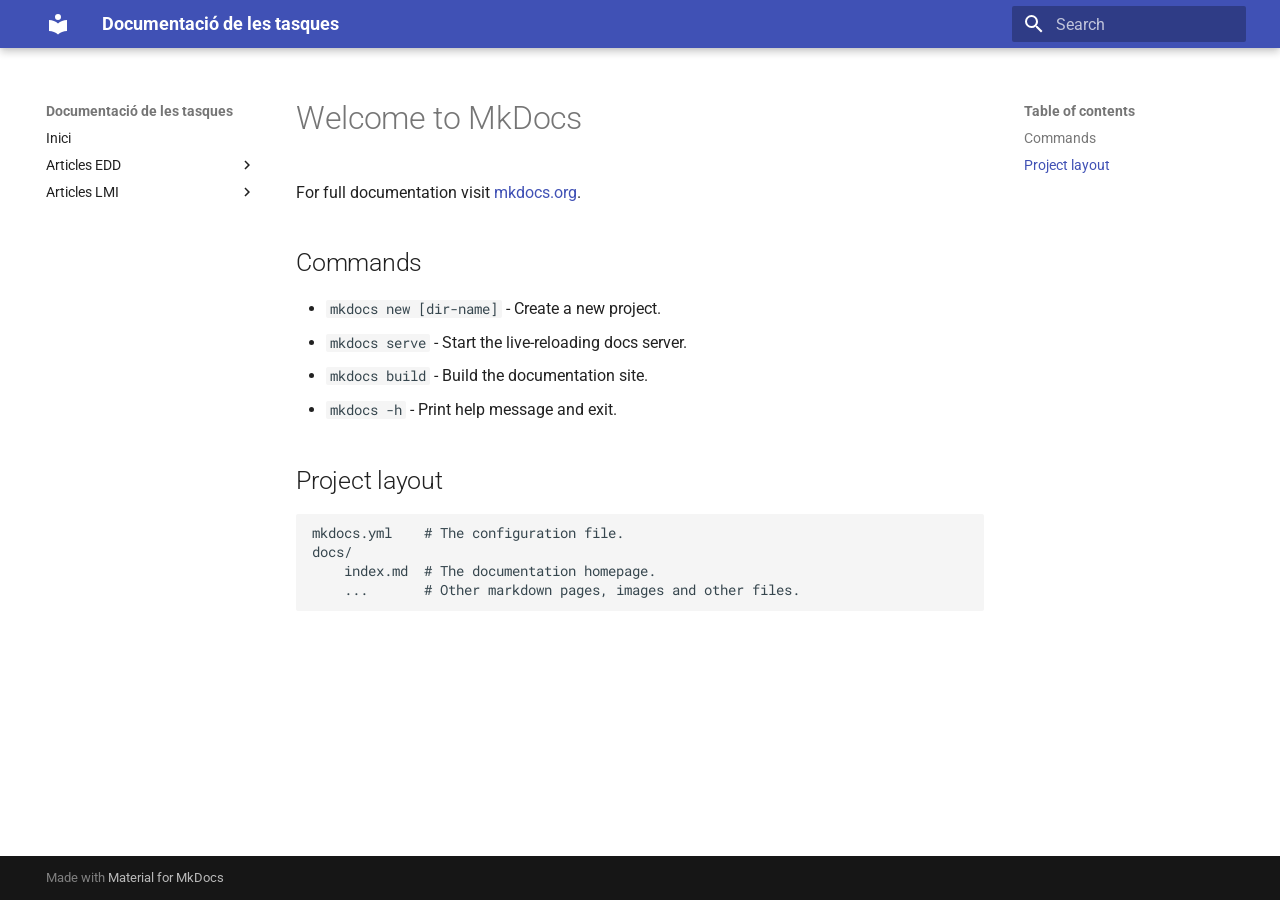
==== edd/docs/index.html @ 0d6d077b "Deployed e03efd2 with MkDocs version: 1.6.1" ====
<!doctype html>
<html lang="en" class="no-js">
  <head>
    
      <meta charset="utf-8">
      <meta name="viewport" content="width=device-width,initial-scale=1">
      
      
      
      
      
      
        
      
      
      <link rel="icon" href="../../assets/images/favicon.png">
      <meta name="generator" content="mkdocs-1.6.1, mkdocs-material-9.7.0">
    
    
      
        <title>Welcome to MkDocs - Documentació de les tasques</title>
      
    
    
      <link rel="stylesheet" href="../../assets/stylesheets/main.618322db.min.css">
      
      


    
    
      
    
    
      
        
        
        <link rel="preconnect" href="https://fonts.gstatic.com" crossorigin>
        <link rel="stylesheet" href="https://fonts.googleapis.com/css?family=Roboto:300,300i,400,400i,700,700i%7CRoboto+Mono:400,400i,700,700i&display=fallback">
        <style>:root{--md-text-font:"Roboto";--md-code-font:"Roboto Mono"}</style>
      
    
    
      <link rel="stylesheet" href="../../overrides/extra.css">
    
    <script>__md_scope=new URL("../..",location),__md_hash=e=>[...e].reduce(((e,_)=>(e<<5)-e+_.charCodeAt(0)),0),__md_get=(e,_=localStorage,t=__md_scope)=>JSON.parse(_.getItem(t.pathname+"."+e)),__md_set=(e,_,t=localStorage,a=__md_scope)=>{try{t.setItem(a.pathname+"."+e,JSON.stringify(_))}catch(e){}}</script>
    
      

    
    
  </head>
  
  
    <body dir="ltr">
  
    
    <input class="md-toggle" data-md-toggle="drawer" type="checkbox" id="__drawer" autocomplete="off">
    <input class="md-toggle" data-md-toggle="search" type="checkbox" id="__search" autocomplete="off">
    <label class="md-overlay" for="__drawer"></label>
    <div data-md-component="skip">
      
        
        <a href="#welcome-to-mkdocs" class="md-skip">
          Skip to content
        </a>
      
    </div>
    <div data-md-component="announce">
      
    </div>
    
    
      

  

<header class="md-header md-header--shadow" data-md-component="header">
  <nav class="md-header__inner md-grid" aria-label="Header">
    <a href="../.." title="Documentació de les tasques" class="md-header__button md-logo" aria-label="Documentació de les tasques" data-md-component="logo">
      
  
  <svg xmlns="http://www.w3.org/2000/svg" viewBox="0 0 24 24"><path d="M12 8a3 3 0 0 0 3-3 3 3 0 0 0-3-3 3 3 0 0 0-3 3 3 3 0 0 0 3 3m0 3.54C9.64 9.35 6.5 8 3 8v11c3.5 0 6.64 1.35 9 3.54 2.36-2.19 5.5-3.54 9-3.54V8c-3.5 0-6.64 1.35-9 3.54"/></svg>

    </a>
    <label class="md-header__button md-icon" for="__drawer">
      
      <svg xmlns="http://www.w3.org/2000/svg" viewBox="0 0 24 24"><path d="M3 6h18v2H3zm0 5h18v2H3zm0 5h18v2H3z"/></svg>
    </label>
    <div class="md-header__title" data-md-component="header-title">
      <div class="md-header__ellipsis">
        <div class="md-header__topic">
          <span class="md-ellipsis">
            Documentació de les tasques
          </span>
        </div>
        <div class="md-header__topic" data-md-component="header-topic">
          <span class="md-ellipsis">
            
              Welcome to MkDocs
            
          </span>
        </div>
      </div>
    </div>
    
    
      <script>var palette=__md_get("__palette");if(palette&&palette.color){if("(prefers-color-scheme)"===palette.color.media){var media=matchMedia("(prefers-color-scheme: light)"),input=document.querySelector(media.matches?"[data-md-color-media='(prefers-color-scheme: light)']":"[data-md-color-media='(prefers-color-scheme: dark)']");palette.color.media=input.getAttribute("data-md-color-media"),palette.color.scheme=input.getAttribute("data-md-color-scheme"),palette.color.primary=input.getAttribute("data-md-color-primary"),palette.color.accent=input.getAttribute("data-md-color-accent")}for(var[key,value]of Object.entries(palette.color))document.body.setAttribute("data-md-color-"+key,value)}</script>
    
    
    
      
      
        <label class="md-header__button md-icon" for="__search">
          
          <svg xmlns="http://www.w3.org/2000/svg" viewBox="0 0 24 24"><path d="M9.5 3A6.5 6.5 0 0 1 16 9.5c0 1.61-.59 3.09-1.56 4.23l.27.27h.79l5 5-1.5 1.5-5-5v-.79l-.27-.27A6.52 6.52 0 0 1 9.5 16 6.5 6.5 0 0 1 3 9.5 6.5 6.5 0 0 1 9.5 3m0 2C7 5 5 7 5 9.5S7 14 9.5 14 14 12 14 9.5 12 5 9.5 5"/></svg>
        </label>
        <div class="md-search" data-md-component="search" role="dialog">
  <label class="md-search__overlay" for="__search"></label>
  <div class="md-search__inner" role="search">
    <form class="md-search__form" name="search">
      <input type="text" class="md-search__input" name="query" aria-label="Search" placeholder="Search" autocapitalize="off" autocorrect="off" autocomplete="off" spellcheck="false" data-md-component="search-query" required>
      <label class="md-search__icon md-icon" for="__search">
        
        <svg xmlns="http://www.w3.org/2000/svg" viewBox="0 0 24 24"><path d="M9.5 3A6.5 6.5 0 0 1 16 9.5c0 1.61-.59 3.09-1.56 4.23l.27.27h.79l5 5-1.5 1.5-5-5v-.79l-.27-.27A6.52 6.52 0 0 1 9.5 16 6.5 6.5 0 0 1 3 9.5 6.5 6.5 0 0 1 9.5 3m0 2C7 5 5 7 5 9.5S7 14 9.5 14 14 12 14 9.5 12 5 9.5 5"/></svg>
        
        <svg xmlns="http://www.w3.org/2000/svg" viewBox="0 0 24 24"><path d="M20 11v2H8l5.5 5.5-1.42 1.42L4.16 12l7.92-7.92L13.5 5.5 8 11z"/></svg>
      </label>
      <nav class="md-search__options" aria-label="Search">
        
        <button type="reset" class="md-search__icon md-icon" title="Clear" aria-label="Clear" tabindex="-1">
          
          <svg xmlns="http://www.w3.org/2000/svg" viewBox="0 0 24 24"><path d="M19 6.41 17.59 5 12 10.59 6.41 5 5 6.41 10.59 12 5 17.59 6.41 19 12 13.41 17.59 19 19 17.59 13.41 12z"/></svg>
        </button>
      </nav>
      
    </form>
    <div class="md-search__output">
      <div class="md-search__scrollwrap" tabindex="0" data-md-scrollfix>
        <div class="md-search-result" data-md-component="search-result">
          <div class="md-search-result__meta">
            Initializing search
          </div>
          <ol class="md-search-result__list" role="presentation"></ol>
        </div>
      </div>
    </div>
  </div>
</div>
      
    
    
  </nav>
  
</header>
    
    <div class="md-container" data-md-component="container">
      
      
        
          
        
      
      <main class="md-main" data-md-component="main">
        <div class="md-main__inner md-grid">
          
            
              
              <div class="md-sidebar md-sidebar--primary" data-md-component="sidebar" data-md-type="navigation" >
                <div class="md-sidebar__scrollwrap">
                  <div class="md-sidebar__inner">
                    



<nav class="md-nav md-nav--primary" aria-label="Navigation" data-md-level="0">
  <label class="md-nav__title" for="__drawer">
    <a href="../.." title="Documentació de les tasques" class="md-nav__button md-logo" aria-label="Documentació de les tasques" data-md-component="logo">
      
  
  <svg xmlns="http://www.w3.org/2000/svg" viewBox="0 0 24 24"><path d="M12 8a3 3 0 0 0 3-3 3 3 0 0 0-3-3 3 3 0 0 0-3 3 3 3 0 0 0 3 3m0 3.54C9.64 9.35 6.5 8 3 8v11c3.5 0 6.64 1.35 9 3.54 2.36-2.19 5.5-3.54 9-3.54V8c-3.5 0-6.64 1.35-9 3.54"/></svg>

    </a>
    Documentació de les tasques
  </label>
  
  <ul class="md-nav__list" data-md-scrollfix>
    
      
      
  
  
  
  
    <li class="md-nav__item">
      <a href="../.." class="md-nav__link">
        
  
  
  <span class="md-ellipsis">
    
  
    Inici
  

    
  </span>
  
  

      </a>
    </li>
  

    
      
      
  
  
  
  
    
    
    
    
    
    <li class="md-nav__item md-nav__item--nested">
      
        
        
        <input class="md-nav__toggle md-toggle " type="checkbox" id="__nav_2" >
        
          
          <label class="md-nav__link" for="__nav_2" id="__nav_2_label" tabindex="0">
            
  
  
  <span class="md-ellipsis">
    
  
    Articles EDD
  

    
  </span>
  
  

            <span class="md-nav__icon md-icon"></span>
          </label>
        
        <nav class="md-nav" data-md-level="1" aria-labelledby="__nav_2_label" aria-expanded="false">
          <label class="md-nav__title" for="__nav_2">
            <span class="md-nav__icon md-icon"></span>
            
  
    Articles EDD
  

          </label>
          <ul class="md-nav__list" data-md-scrollfix>
            
              
                
  
  
  
  
    <li class="md-nav__item">
      <a href="../document_1/" class="md-nav__link">
        
  
  
  <span class="md-ellipsis">
    
  
    Article 1
  

    
  </span>
  
  

      </a>
    </li>
  

              
            
              
                
  
  
  
  
    <li class="md-nav__item">
      <a href="../document_2/" class="md-nav__link">
        
  
  
  <span class="md-ellipsis">
    
  
    Article 2
  

    
  </span>
  
  

      </a>
    </li>
  

              
            
              
                
  
  
  
  
    <li class="md-nav__item">
      <a href="../document_3/" class="md-nav__link">
        
  
  
  <span class="md-ellipsis">
    
  
    Article 3
  

    
  </span>
  
  

      </a>
    </li>
  

              
            
              
                
  
  
  
  
    <li class="md-nav__item">
      <a href="../document_4/" class="md-nav__link">
        
  
  
  <span class="md-ellipsis">
    
  
    Article 4
  

    
  </span>
  
  

      </a>
    </li>
  

              
            
              
                
  
  
  
  
    <li class="md-nav__item">
      <a href="../document_5/" class="md-nav__link">
        
  
  
  <span class="md-ellipsis">
    
  
    Article 5
  

    
  </span>
  
  

      </a>
    </li>
  

              
            
              
                
  
  
  
  
    <li class="md-nav__item">
      <a href="../document_7/" class="md-nav__link">
        
  
  
  <span class="md-ellipsis">
    
  
    Article 6
  

    
  </span>
  
  

      </a>
    </li>
  

              
            
          </ul>
        </nav>
      
    </li>
  

    
      
      
  
  
  
  
    
    
    
    
    
    <li class="md-nav__item md-nav__item--nested">
      
        
        
        <input class="md-nav__toggle md-toggle " type="checkbox" id="__nav_3" >
        
          
          <label class="md-nav__link" for="__nav_3" id="__nav_3_label" tabindex="0">
            
  
  
  <span class="md-ellipsis">
    
  
    Articles LMI
  

    
  </span>
  
  

            <span class="md-nav__icon md-icon"></span>
          </label>
        
        <nav class="md-nav" data-md-level="1" aria-labelledby="__nav_3_label" aria-expanded="false">
          <label class="md-nav__title" for="__nav_3">
            <span class="md-nav__icon md-icon"></span>
            
  
    Articles LMI
  

          </label>
          <ul class="md-nav__list" data-md-scrollfix>
            
              
                
  
  
  
  
    <li class="md-nav__item">
      <a href="../../lmi/document_1/" class="md-nav__link">
        
  
  
  <span class="md-ellipsis">
    
  
    Article 1
  

    
  </span>
  
  

      </a>
    </li>
  

              
            
          </ul>
        </nav>
      
    </li>
  

    
  </ul>
</nav>
                  </div>
                </div>
              </div>
            
            
              
              <div class="md-sidebar md-sidebar--secondary" data-md-component="sidebar" data-md-type="toc" >
                <div class="md-sidebar__scrollwrap">
                  <div class="md-sidebar__inner">
                    

<nav class="md-nav md-nav--secondary" aria-label="Table of contents">
  
  
  
    
  
  
    <label class="md-nav__title" for="__toc">
      <span class="md-nav__icon md-icon"></span>
      Table of contents
    </label>
    <ul class="md-nav__list" data-md-component="toc" data-md-scrollfix>
      
        <li class="md-nav__item">
  <a href="#commands" class="md-nav__link">
    <span class="md-ellipsis">
      
        Commands
      
    </span>
  </a>
  
</li>
      
        <li class="md-nav__item">
  <a href="#project-layout" class="md-nav__link">
    <span class="md-ellipsis">
      
        Project layout
      
    </span>
  </a>
  
</li>
      
    </ul>
  
</nav>
                  </div>
                </div>
              </div>
            
          
          
            <div class="md-content" data-md-component="content">
              
              <article class="md-content__inner md-typeset">
                
                  



<h1 id="welcome-to-mkdocs">Welcome to MkDocs</h1>
<p>For full documentation visit <a href="https://www.mkdocs.org">mkdocs.org</a>.</p>
<h2 id="commands">Commands</h2>
<ul>
<li><code>mkdocs new [dir-name]</code> - Create a new project.</li>
<li><code>mkdocs serve</code> - Start the live-reloading docs server.</li>
<li><code>mkdocs build</code> - Build the documentation site.</li>
<li><code>mkdocs -h</code> - Print help message and exit.</li>
</ul>
<h2 id="project-layout">Project layout</h2>
<pre><code>mkdocs.yml    # The configuration file.
docs/
    index.md  # The documentation homepage.
    ...       # Other markdown pages, images and other files.
</code></pre>












                
              </article>
            </div>
          
          
<script>var target=document.getElementById(location.hash.slice(1));target&&target.name&&(target.checked=target.name.startsWith("__tabbed_"))</script>
        </div>
        
      </main>
      
        <footer class="md-footer">
  
  <div class="md-footer-meta md-typeset">
    <div class="md-footer-meta__inner md-grid">
      <div class="md-copyright">
  
  
    Made with
    <a href="https://squidfunk.github.io/mkdocs-material/" target="_blank" rel="noopener">
      Material for MkDocs
    </a>
  
</div>
      
    </div>
  </div>
</footer>
      
    </div>
    <div class="md-dialog" data-md-component="dialog">
      <div class="md-dialog__inner md-typeset"></div>
    </div>
    
    
    
      
      
      <script id="__config" type="application/json">{"annotate": null, "base": "../..", "features": [], "search": "../../assets/javascripts/workers/search.7a47a382.min.js", "tags": null, "translations": {"clipboard.copied": "Copied to clipboard", "clipboard.copy": "Copy to clipboard", "search.result.more.one": "1 more on this page", "search.result.more.other": "# more on this page", "search.result.none": "No matching documents", "search.result.one": "1 matching document", "search.result.other": "# matching documents", "search.result.placeholder": "Type to start searching", "search.result.term.missing": "Missing", "select.version": "Select version"}, "version": null}</script>
    
    
      <script src="../../assets/javascripts/bundle.e71a0d61.min.js"></script>
      
    
  </body>
</html>
---- assets/stylesheets/main.618322db.min.css ----
@charset "UTF-8";html{-webkit-text-size-adjust:none;-moz-text-size-adjust:none;text-size-adjust:none;box-sizing:border-box}*,:after,:before{box-sizing:inherit}@media (prefers-reduced-motion){*,:after,:before{transition:none!important}}body{margin:0}a,button,input,label{-webkit-tap-highlight-color:transparent}a{color:inherit;text-decoration:none}hr{border:0;box-sizing:initial;display:block;height:.05rem;overflow:visible;padding:0}small{font-size:80%}sub,sup{line-height:1em}img{border-style:none}table{border-collapse:initial;border-spacing:0}td,th{font-weight:400;vertical-align:top}button{background:#0000;border:0;font-family:inherit;font-size:inherit;margin:0;padding:0}input{border:0;outline:none}:root{--md-primary-fg-color:#4051b5;--md-primary-fg-color--light:#5d6cc0;--md-primary-fg-color--dark:#303fa1;--md-primary-bg-color:#fff;--md-primary-bg-color--light:#ffffffb3;--md-accent-fg-color:#526cfe;--md-accent-fg-color--transparent:#526cfe1a;--md-accent-bg-color:#fff;--md-accent-bg-color--light:#ffffffb3}[data-md-color-scheme=default]{color-scheme:light}[data-md-color-scheme=default] img[src$="#gh-dark-mode-only"],[data-md-color-scheme=default] img[src$="#only-dark"]{display:none}:root,[data-md-color-scheme=default]{--md-hue:225deg;--md-default-fg-color:#000000de;--md-default-fg-color--light:#0000008a;--md-default-fg-color--lighter:#00000052;--md-default-fg-color--lightest:#00000012;--md-default-bg-color:#fff;--md-default-bg-color--light:#ffffffb3;--md-default-bg-color--lighter:#ffffff4d;--md-default-bg-color--lightest:#ffffff1f;--md-code-fg-color:#36464e;--md-code-bg-color:#f5f5f5;--md-code-bg-color--light:#f5f5f5b3;--md-code-bg-color--lighter:#f5f5f54d;--md-code-hl-color:#4287ff;--md-code-hl-color--light:#4287ff1a;--md-code-hl-number-color:#d52a2a;--md-code-hl-special-color:#db1457;--md-code-hl-function-color:#a846b9;--md-code-hl-constant-color:#6e59d9;--md-code-hl-keyword-color:#3f6ec6;--md-code-hl-string-color:#1c7d4d;--md-code-hl-name-color:var(--md-code-fg-color);--md-code-hl-operator-color:var(--md-default-fg-color--light);--md-code-hl-punctuation-color:var(--md-default-fg-color--light);--md-code-hl-comment-color:var(--md-default-fg-color--light);--md-code-hl-generic-color:var(--md-default-fg-color--light);--md-code-hl-variable-color:var(--md-default-fg-color--light);--md-typeset-color:var(--md-default-fg-color);--md-typeset-a-color:var(--md-primary-fg-color);--md-typeset-del-color:#f5503d26;--md-typeset-ins-color:#0bd57026;--md-typeset-kbd-color:#fafafa;--md-typeset-kbd-accent-color:#fff;--md-typeset-kbd-border-color:#b8b8b8;--md-typeset-mark-color:#ffff0080;--md-typeset-table-color:#0000001f;--md-typeset-table-color--light:rgba(0,0,0,.035);--md-admonition-fg-color:var(--md-default-fg-color);--md-admonition-bg-color:var(--md-default-bg-color);--md-warning-fg-color:#000000de;--md-warning-bg-color:#ff9;--md-footer-fg-color:#fff;--md-footer-fg-color--light:#ffffffb3;--md-footer-fg-color--lighter:#ffffff73;--md-footer-bg-color:#000000de;--md-footer-bg-color--dark:#00000052;--md-shadow-z1:0 0.2rem 0.5rem #0000000d,0 0 0.05rem #0000001a;--md-shadow-z2:0 0.2rem 0.5rem #0000001a,0 0 0.05rem #00000040;--md-shadow-z3:0 0.2rem 0.5rem #0003,0 0 0.05rem #00000059}.md-icon svg{fill:currentcolor;display:block;height:1.2rem;width:1.2rem}body{-webkit-font-smoothing:antialiased;-moz-osx-font-smoothing:grayscale;--md-text-font-family:var(--md-text-font,_),-apple-system,BlinkMacSystemFont,Helvetica,Arial,sans-serif;--md-code-font-family:var(--md-code-font,_),SFMono-Regular,Consolas,Menlo,monospace}aside,body,input{font-feature-settings:"kern","liga";color:var(--md-typeset-color);font-family:var(--md-text-font-family)}code,kbd,pre{font-feature-settings:"kern";font-family:var(--md-code-font-family)}:root{--md-typeset-table-sort-icon:url('data:image/svg+xml;charset=utf-8,<svg xmlns="http://www.w3.org/2000/svg" viewBox="0 0 24 24"><path d="m18 21-4-4h3V7h-3l4-4 4 4h-3v10h3M2 19v-2h10v2M2 13v-2h7v2M2 7V5h4v2z"/></svg>');--md-typeset-table-sort-icon--asc:url('data:image/svg+xml;charset=utf-8,<svg xmlns="http://www.w3.org/2000/svg" viewBox="0 0 24 24"><path d="M19 17h3l-4 4-4-4h3V3h2M2 17h10v2H2M6 5v2H2V5m0 6h7v2H2z"/></svg>');--md-typeset-table-sort-icon--desc:url('data:image/svg+xml;charset=utf-8,<svg xmlns="http://www.w3.org/2000/svg" viewBox="0 0 24 24"><path d="M19 7h3l-4-4-4 4h3v14h2M2 17h10v2H2M6 5v2H2V5m0 6h7v2H2z"/></svg>')}.md-typeset{-webkit-print-color-adjust:exact;color-adjust:exact;font-size:.8rem;line-height:1.6;overflow-wrap:break-word}@media print{.md-typeset{font-size:.68rem}}.md-typeset blockquote,.md-typeset dl,.md-typeset figure,.md-typeset ol,.md-typeset pre,.md-typeset ul{margin-bottom:1em;margin-top:1em}.md-typeset h1{color:var(--md-default-fg-color--light);font-size:2em;line-height:1.3;margin:0 0 1.25em}.md-typeset h1,.md-typeset h2{font-weight:300;letter-spacing:-.01em}.md-typeset h2{font-size:1.5625em;line-height:1.4;margin:1.6em 0 .64em}.md-typeset h3{font-size:1.25em;font-weight:400;letter-spacing:-.01em;line-height:1.5;margin:1.6em 0 .8em}.md-typeset h2+h3{margin-top:.8em}.md-typeset h4{font-weight:700;letter-spacing:-.01em;margin:1em 0}.md-typeset h5,.md-typeset h6{color:var(--md-default-fg-color--light);font-size:.8em;font-weight:700;letter-spacing:-.01em;margin:1.25em 0}.md-typeset h5{text-transform:uppercase}.md-typeset h5 code{text-transform:none}.md-typeset hr{border-bottom:.05rem solid var(--md-default-fg-color--lightest);display:flow-root;margin:1.5em 0}.md-typeset a{color:var(--md-typeset-a-color);word-break:break-word}.md-typeset a,.md-typeset a:before{transition:color 125ms}.md-typeset a:focus,.md-typeset a:hover{color:var(--md-accent-fg-color)}.md-typeset a:focus code,.md-typeset a:hover code{background-color:var(--md-accent-fg-color--transparent);color:var(--md-accent-fg-color)}.md-typeset a code{color:var(--md-typeset-a-color)}.md-typeset a.focus-visible{outline-color:var(--md-accent-fg-color);outline-offset:.2rem}.md-typeset code,.md-typeset kbd,.md-typeset pre{color:var(--md-code-fg-color);direction:ltr;font-variant-ligatures:none;transition:background-color 125ms}@media print{.md-typeset code,.md-typeset kbd,.md-typeset pre{white-space:pre-wrap}}.md-typeset code{background-color:var(--md-code-bg-color);border-radius:.1rem;-webkit-box-decoration-break:clone;box-decoration-break:clone;font-size:.85em;padding:0 .2941176471em;transition:color 125ms,background-color 125ms;word-break:break-word}.md-typeset code:not(.focus-visible){-webkit-tap-highlight-color:transparent;outline:none}.md-typeset pre{display:flow-root;line-height:1.4;position:relative}.md-typeset pre>code{-webkit-box-decoration-break:slice;box-decoration-break:slice;box-shadow:none;display:block;margin:0;outline-color:var(--md-accent-fg-color);overflow:auto;padding:.7720588235em 1.1764705882em;scrollbar-color:var(--md-default-fg-color--lighter) #0000;scrollbar-width:thin;touch-action:auto;word-break:normal}.md-typeset pre>code:hover{scrollbar-color:var(--md-accent-fg-color) #0000}.md-typeset pre>code::-webkit-scrollbar{height:.2rem;width:.2rem}.md-typeset pre>code::-webkit-scrollbar-thumb{background-color:var(--md-default-fg-color--lighter)}.md-typeset pre>code::-webkit-scrollbar-thumb:hover{background-color:var(--md-accent-fg-color)}.md-typeset kbd{background-color:var(--md-typeset-kbd-color);border-radius:.1rem;box-shadow:0 .1rem 0 .05rem var(--md-typeset-kbd-border-color),0 .1rem 0 var(--md-typeset-kbd-border-color),0 -.1rem .2rem var(--md-typeset-kbd-accent-color) inset;color:var(--md-default-fg-color);display:inline-block;font-size:.75em;padding:0 .6666666667em;vertical-align:text-top;word-break:break-word}.md-typeset mark{background-color:var(--md-typeset-mark-color);-webkit-box-decoration-break:clone;box-decoration-break:clone;color:inherit;word-break:break-word}.md-typeset abbr{cursor:help;text-decoration:none}.md-typeset [data-preview],.md-typeset abbr{border-bottom:.05rem dotted var(--md-default-fg-color--light)}.md-typeset small{opacity:.75}[dir=ltr] .md-typeset sub,[dir=ltr] .md-typeset sup{margin-left:.078125em}[dir=rtl] .md-typeset sub,[dir=rtl] .md-typeset sup{margin-right:.078125em}[dir=ltr] .md-typeset blockquote{padding-left:.6rem}[dir=rtl] .md-typeset blockquote{padding-right:.6rem}[dir=ltr] .md-typeset blockquote{border-left:.2rem solid var(--md-default-fg-color--lighter)}[dir=rtl] .md-typeset blockquote{border-right:.2rem solid var(--md-default-fg-color--lighter)}.md-typeset blockquote{color:var(--md-default-fg-color--light);margin-left:0;margin-right:0}.md-typeset ul{list-style-type:disc}.md-typeset ul[type]{list-style-type:revert-layer}[dir=ltr] .md-typeset ol,[dir=ltr] .md-typeset ul{margin-left:.625em}[dir=rtl] .md-typeset ol,[dir=rtl] .md-typeset ul{margin-right:.625em}.md-typeset ol,.md-typeset ul{padding:0}.md-typeset ol:not([hidden]),.md-typeset ul:not([hidden]){display:flow-root}.md-typeset ol ol,.md-typeset ul ol{list-style-type:lower-alpha}.md-typeset ol ol ol,.md-typeset ul ol ol{list-style-type:lower-roman}.md-typeset ol ol ol ol,.md-typeset ul ol ol ol{list-style-type:upper-alpha}.md-typeset ol ol ol ol ol,.md-typeset ul ol ol ol ol{list-style-type:upper-roman}.md-typeset ol[type],.md-typeset ul[type]{list-style-type:revert-layer}[dir=ltr] .md-typeset ol li,[dir=ltr] .md-typeset ul li{margin-left:1.25em}[dir=rtl] .md-typeset ol li,[dir=rtl] .md-typeset ul li{margin-right:1.25em}.md-typeset ol li,.md-typeset ul li{margin-bottom:.5em}.md-typeset ol li blockquote,.md-typeset ol li p,.md-typeset ul li blockquote,.md-typeset ul li p{margin:.5em 0}.md-typeset ol li:last-child,.md-typeset ul li:last-child{margin-bottom:0}[dir=ltr] .md-typeset ol li ol,[dir=ltr] .md-typeset ol li ul,[dir=ltr] .md-typeset ul li ol,[dir=ltr] .md-typeset ul li ul{margin-left:.625em}[dir=rtl] .md-typeset ol li ol,[dir=rtl] .md-typeset ol li ul,[dir=rtl] .md-typeset ul li ol,[dir=rtl] .md-typeset ul li ul{margin-right:.625em}.md-typeset ol li ol,.md-typeset ol li ul,.md-typeset ul li ol,.md-typeset ul li ul{margin-bottom:.5em;margin-top:.5em}[dir=ltr] .md-typeset dd{margin-left:1.875em}[dir=rtl] .md-typeset dd{margin-right:1.875em}.md-typeset dd{margin-bottom:1.5em;margin-top:1em}.md-typeset img,.md-typeset svg,.md-typeset video{height:auto;max-width:100%}.md-typeset img[align=left]{margin:1em 1em 1em 0}.md-typeset img[align=right]{margin:1em 0 1em 1em}.md-typeset img[align]:only-child{margin-top:0}.md-typeset figure{display:flow-root;margin:1em auto;max-width:100%;text-align:center;width:fit-content}.md-typeset figure img{display:block;margin:0 auto}.md-typeset figcaption{font-style:italic;margin:1em auto;max-width:24rem}.md-typeset iframe{max-width:100%}.md-typeset table:not([class]){background-color:var(--md-default-bg-color);border:.05rem solid var(--md-typeset-table-color);border-radius:.1rem;display:inline-block;font-size:.64rem;max-width:100%;overflow:auto;touch-action:auto}@media print{.md-typeset table:not([class]){display:table}}.md-typeset table:not([class])+*{margin-top:1.5em}.md-typeset table:not([class]) td>:first-child,.md-typeset table:not([class]) th>:first-child{margin-top:0}.md-typeset table:not([class]) td>:last-child,.md-typeset table:not([class]) th>:last-child{margin-bottom:0}.md-typeset table:not([class]) td:not([align]),.md-typeset table:not([class]) th:not([align]){text-align:left}[dir=rtl] .md-typeset table:not([class]) td:not([align]),[dir=rtl] .md-typeset table:not([class]) th:not([align]){text-align:right}.md-typeset table:not([class]) th{font-weight:700;min-width:5rem;padding:.9375em 1.25em;vertical-align:top}.md-typeset table:not([class]) td{border-top:.05rem solid var(--md-typeset-table-color);padding:.9375em 1.25em;vertical-align:top}.md-typeset table:not([class]) tbody tr{transition:background-color 125ms}.md-typeset table:not([class]) tbody tr:hover{background-color:var(--md-typeset-table-color--light);box-shadow:0 .05rem 0 var(--md-default-bg-color) inset}.md-typeset table:not([class]) a{word-break:normal}.md-typeset table th[role=columnheader]{cursor:pointer}[dir=ltr] .md-typeset table th[role=columnheader]:after{margin-left:.5em}[dir=rtl] .md-typeset table th[role=columnheader]:after{margin-right:.5em}.md-typeset table th[role=columnheader]:after{content:"";display:inline-block;height:1.2em;-webkit-mask-image:var(--md-typeset-table-sort-icon);mask-image:var(--md-typeset-table-sort-icon);-webkit-mask-repeat:no-repeat;mask-repeat:no-repeat;-webkit-mask-size:contain;mask-size:contain;transition:background-color 125ms;vertical-align:text-bottom;width:1.2em}.md-typeset table th[role=columnheader]:hover:after{background-color:var(--md-default-fg-color--lighter)}.md-typeset table th[role=columnheader][aria-sort=ascending]:after{background-color:var(--md-default-fg-color--light);-webkit-mask-image:var(--md-typeset-table-sort-icon--asc);mask-image:var(--md-typeset-table-sort-icon--asc)}.md-typeset table th[role=columnheader][aria-sort=descending]:after{background-color:var(--md-default-fg-color--light);-webkit-mask-image:var(--md-typeset-table-sort-icon--desc);mask-image:var(--md-typeset-table-sort-icon--desc)}.md-typeset__scrollwrap{margin:1em -.8rem;overflow-x:auto;touch-action:auto}.md-typeset__table{display:inline-block;margin-bottom:.5em;padding:0 .8rem}@media print{.md-typeset__table{display:block}}html .md-typeset__table table{display:table;margin:0;overflow:hidden;width:100%}@media screen and (max-width:44.984375em){.md-content__inner>pre{margin:1em -.8rem}.md-content__inner>pre code{border-radius:0}}.md-typeset .md-author{border-radius:100%;display:block;flex-shrink:0;height:1.6rem;overflow:hidden;position:relative;transition:color 125ms,transform 125ms;width:1.6rem}.md-typeset .md-author img{display:block}.md-typeset .md-author--more{background:var(--md-default-fg-color--lightest);color:var(--md-default-fg-color--lighter);font-size:.6rem;font-weight:700;line-height:1.6rem;text-align:center}.md-typeset .md-author--long{height:2.4rem;width:2.4rem}.md-typeset a.md-author{transform:scale(1)}.md-typeset a.md-author img{border-radius:100%;filter:grayscale(100%) opacity(75%);transition:filter 125ms}.md-typeset a.md-author:focus,.md-typeset a.md-author:hover{transform:scale(1.1);z-index:1}.md-typeset a.md-author:focus img,.md-typeset a.md-author:hover img{filter:grayscale(0)}.md-banner{background-color:var(--md-footer-bg-color);color:var(--md-footer-fg-color);overflow:auto}@media print{.md-banner{display:none}}.md-banner--warning{background-color:var(--md-warning-bg-color);color:var(--md-warning-fg-color)}.md-banner__inner{font-size:.7rem;margin:.6rem auto;padding:0 .8rem}[dir=ltr] .md-banner__button{float:right}[dir=rtl] .md-banner__button{float:left}.md-banner__button{color:inherit;cursor:pointer;transition:opacity .25s}.no-js .md-banner__button{display:none}.md-banner__button:hover{opacity:.7}html{font-size:125%;height:100%;overflow-x:hidden}@media screen and (min-width:100em){html{font-size:137.5%}}@media screen and (min-width:125em){html{font-size:150%}}body{background-color:var(--md-default-bg-color);display:flex;flex-direction:column;font-size:.5rem;min-height:100%;position:relative;width:100%}@media print{body{display:block}}@media screen and (max-width:59.984375em){body[data-md-scrolllock]{position:fixed}}.md-grid{margin-left:auto;margin-right:auto;max-width:61rem}.md-container{display:flex;flex-direction:column;flex-grow:1}@media print{.md-container{display:block}}.md-main{flex-grow:1}.md-main__inner{display:flex;height:100%;margin-top:1.5rem}.md-ellipsis{overflow:hidden;text-overflow:ellipsis}.md-toggle{display:none}.md-option{height:0;opacity:0;position:absolute;width:0}.md-option:checked+label:not([hidden]){display:block}.md-option.focus-visible+label{outline-color:var(--md-accent-fg-color);outline-style:auto}.md-skip{background-color:var(--md-default-fg-color);border-radius:.1rem;color:var(--md-default-bg-color);font-size:.64rem;margin:.5rem;opacity:0;outline-color:var(--md-accent-fg-color);padding:.3rem .5rem;position:fixed;transform:translateY(.4rem);z-index:-1}.md-skip:focus{opacity:1;transform:translateY(0);transition:transform .25s cubic-bezier(.4,0,.2,1),opacity 175ms 75ms;z-index:10}@page{margin:25mm}:root{--md-clipboard-icon:url('data:image/svg+xml;charset=utf-8,<svg xmlns="http://www.w3.org/2000/svg" viewBox="0 0 24 24"><path d="M19 21H8V7h11m0-2H8a2 2 0 0 0-2 2v14a2 2 0 0 0 2 2h11a2 2 0 0 0 2-2V7a2 2 0 0 0-2-2m-3-4H4a2 2 0 0 0-2 2v14h2V3h12z"/></svg>')}.md-clipboard{border-radius:.1rem;color:var(--md-default-fg-color--lightest);cursor:pointer;height:1.5em;outline-color:var(--md-accent-fg-color);outline-offset:.1rem;transition:color .25s;width:1.5em;z-index:1}@media print{.md-clipboard{display:none}}.md-clipboard:not(.focus-visible){-webkit-tap-highlight-color:transparent;outline:none}:hover>.md-clipboard{color:var(--md-default-fg-color--light)}.md-clipboard:focus,.md-clipboard:hover{color:var(--md-accent-fg-color)}.md-clipboard:after{background-color:currentcolor;content:"";display:block;height:1.125em;margin:0 auto;-webkit-mask-image:var(--md-clipboard-icon);mask-image:var(--md-clipboard-icon);-webkit-mask-position:center;mask-position:center;-webkit-mask-repeat:no-repeat;mask-repeat:no-repeat;-webkit-mask-size:contain;mask-size:contain;width:1.125em}.md-clipboard--inline{cursor:pointer}.md-clipboard--inline code{transition:color .25s,background-color .25s}.md-clipboard--inline:focus code,.md-clipboard--inline:hover code{background-color:var(--md-accent-fg-color--transparent);color:var(--md-accent-fg-color)}:root{--md-code-select-icon:url('data:image/svg+xml;charset=utf-8,<svg xmlns="http://www.w3.org/2000/svg" viewBox="0 0 24 24"><path d="M19 19h-4v2h4c1.1 0 2-.9 2-2v-4h-2m0-12h-4v2h4v4h2V5c0-1.1-.9-2-2-2M5 5h4V3H5c-1.1 0-2 .9-2 2v4h2m0 6H3v4c0 1.1.9 2 2 2h4v-2H5zm2-4h2v2H7zm4 0h2v2h-2zm4 0h2v2h-2zM7 7h2v2H7zm4 0h2v2h-2zm4 0h2v2h-2zm-8 8h2v2H7zm4 0h2v2h-2zm4 0h2v2h-2z"/></svg>');--md-code-copy-icon:url('data:image/svg+xml;charset=utf-8,<svg xmlns="http://www.w3.org/2000/svg" viewBox="0 0 24 24"><path d="M19 21H8V7h11m0-2H8a2 2 0 0 0-2 2v14a2 2 0 0 0 2 2h11a2 2 0 0 0 2-2V7a2 2 0 0 0-2-2m-3-4H4a2 2 0 0 0-2 2v14h2V3h12z"/></svg>')}.md-typeset .md-code__content{display:grid}.md-code__nav{background-color:var(--md-code-bg-color--lighter);border-radius:.1rem;display:flex;gap:.2rem;padding:.2rem;position:absolute;right:.25em;top:.25em;transition:background-color .25s;z-index:1}:hover>.md-code__nav{background-color:var(--md-code-bg-color--light)}.md-code__button{color:var(--md-default-fg-color--lightest);cursor:pointer;display:block;height:1.5em;outline-color:var(--md-accent-fg-color);outline-offset:.1rem;transition:color .25s;width:1.5em}:hover>*>.md-code__button{color:var(--md-default-fg-color--light)}.md-code__button.focus-visible,.md-code__button:hover{color:var(--md-accent-fg-color)}.md-code__button--active{color:var(--md-default-fg-color)!important}.md-code__button:after{background-color:currentcolor;content:"";display:block;height:1.125em;margin:0 auto;-webkit-mask-position:center;mask-position:center;-webkit-mask-repeat:no-repeat;mask-repeat:no-repeat;-webkit-mask-size:contain;mask-size:contain;width:1.125em}.md-code__button[data-md-type=select]:after{-webkit-mask-image:var(--md-code-select-icon);mask-image:var(--md-code-select-icon)}.md-code__button[data-md-type=copy]:after{-webkit-mask-image:var(--md-code-copy-icon);mask-image:var(--md-code-copy-icon)}@keyframes consent{0%{opacity:0;transform:translateY(100%)}to{opacity:1;transform:translateY(0)}}@keyframes overlay{0%{opacity:0}to{opacity:1}}.md-consent__overlay{animation:overlay .25s both;-webkit-backdrop-filter:blur(.1rem);backdrop-filter:blur(.1rem);background-color:#0000008a;height:100%;opacity:1;position:fixed;top:0;width:100%;z-index:5}.md-consent__inner{animation:consent .5s cubic-bezier(.1,.7,.1,1) both;background-color:var(--md-default-bg-color);border:0;border-radius:.1rem;bottom:0;box-shadow:0 0 .2rem #0000001a,0 .2rem .4rem #0003;max-height:100%;overflow:auto;padding:0;position:fixed;width:100%;z-index:5}.md-consent__form{padding:.8rem}.md-consent__settings{display:none;margin:1em 0}input:checked+.md-consent__settings{display:block}.md-consent__controls{margin-bottom:.8rem}.md-typeset .md-consent__controls .md-button{display:inline}@media screen and (max-width:44.984375em){.md-typeset .md-consent__controls .md-button{display:block;margin-top:.4rem;text-align:center;width:100%}}.md-consent label{cursor:pointer}.md-content{flex-grow:1;min-width:0}.md-content__inner{margin:0 .8rem 1.2rem;padding-top:.6rem}@media screen and (min-width:76.25em){[dir=ltr] .md-sidebar--primary:not([hidden])~.md-content>.md-content__inner{margin-left:1.2rem}[dir=ltr] .md-sidebar--secondary:not([hidden])~.md-content>.md-content__inner,[dir=rtl] .md-sidebar--primary:not([hidden])~.md-content>.md-content__inner{margin-right:1.2rem}[dir=rtl] .md-sidebar--secondary:not([hidden])~.md-content>.md-content__inner{margin-left:1.2rem}}.md-content__inner:before{content:"";display:block;height:.4rem}.md-content__inner>:last-child{margin-bottom:0}[dir=ltr] .md-content__button{float:right}[dir=rtl] .md-content__button{float:left}[dir=ltr] .md-content__button{margin-left:.4rem}[dir=rtl] .md-content__button{margin-right:.4rem}.md-content__button{margin:.4rem 0;padding:0}@media print{.md-content__button{display:none}}.md-typeset .md-content__button{color:var(--md-default-fg-color--lighter)}.md-content__button svg{display:inline;vertical-align:top}[dir=rtl] .md-content__button svg{transform:scaleX(-1)}[dir=ltr] .md-dialog{right:.8rem}[dir=rtl] .md-dialog{left:.8rem}.md-dialog{background-color:var(--md-default-fg-color);border-radius:.1rem;bottom:.8rem;box-shadow:var(--md-shadow-z3);min-width:11.1rem;opacity:0;padding:.4rem .6rem;pointer-events:none;position:fixed;transform:translateY(100%);transition:transform 0ms .4s,opacity .4s;z-index:4}@media print{.md-dialog{display:none}}.md-dialog--active{opacity:1;pointer-events:auto;transform:translateY(0);transition:transform .4s cubic-bezier(.075,.85,.175,1),opacity .4s}.md-dialog__inner{color:var(--md-default-bg-color);font-size:.7rem}.md-feedback{margin:2em 0 1em;text-align:center}.md-feedback fieldset{border:none;margin:0;padding:0}.md-feedback__title{font-weight:700;margin:1em auto}.md-feedback__inner{position:relative}.md-feedback__list{display:flex;flex-wrap:wrap;place-content:baseline center;position:relative}.md-feedback__list:hover .md-icon:not(:disabled){color:var(--md-default-fg-color--lighter)}:disabled .md-feedback__list{min-height:1.8rem}.md-feedback__icon{color:var(--md-default-fg-color--light);cursor:pointer;flex-shrink:0;margin:0 .1rem;transition:color 125ms}.md-feedback__icon:not(:disabled).md-icon:hover{color:var(--md-accent-fg-color)}.md-feedback__icon:disabled{color:var(--md-default-fg-color--lightest);pointer-events:none}.md-feedback__note{opacity:0;position:relative;transform:translateY(.4rem);transition:transform .4s cubic-bezier(.1,.7,.1,1),opacity .15s}.md-feedback__note>*{margin:0 auto;max-width:16rem}:disabled .md-feedback__note{opacity:1;transform:translateY(0)}@media print{.md-feedback{display:none}}.md-footer{background-color:var(--md-footer-bg-color);color:var(--md-footer-fg-color)}@media print{.md-footer{display:none}}.md-footer__inner{justify-content:space-between;overflow:auto;padding:.2rem}.md-footer__inner:not([hidden]){display:flex}.md-footer__link{align-items:end;display:flex;flex-grow:0.01;margin-bottom:.4rem;margin-top:1rem;max-width:100%;outline-color:var(--md-accent-fg-color);overflow:hidden;transition:opacity .25s}.md-footer__link:focus,.md-footer__link:hover{opacity:.7}[dir=rtl] .md-footer__link svg{transform:scaleX(-1)}@media screen and (max-width:44.984375em){.md-footer__link--prev{flex-shrink:0}.md-footer__link--prev .md-footer__title{display:none}}[dir=ltr] .md-footer__link--next{margin-left:auto}[dir=rtl] .md-footer__link--next{margin-right:auto}.md-footer__link--next{text-align:right}[dir=rtl] .md-footer__link--next{text-align:left}.md-footer__title{flex-grow:1;font-size:.9rem;margin-bottom:.7rem;max-width:calc(100% - 2.4rem);padding:0 1rem;white-space:nowrap}.md-footer__button{margin:.2rem;padding:.4rem}.md-footer__direction{font-size:.64rem;opacity:.7}.md-footer-meta{background-color:var(--md-footer-bg-color--dark)}.md-footer-meta__inner{display:flex;flex-wrap:wrap;justify-content:space-between;padding:.2rem}html .md-footer-meta.md-typeset a{color:var(--md-footer-fg-color--light)}html .md-footer-meta.md-typeset a:focus,html .md-footer-meta.md-typeset a:hover{color:var(--md-footer-fg-color)}.md-copyright{color:var(--md-footer-fg-color--lighter);font-size:.64rem;margin:auto .6rem;padding:.4rem 0;width:100%}@media screen and (min-width:45em){.md-copyright{width:auto}}.md-copyright__highlight{color:var(--md-footer-fg-color--light)}.md-social{display:inline-flex;gap:.2rem;margin:0 .4rem;padding:.2rem 0 .6rem}@media screen and (min-width:45em){.md-social{padding:.6rem 0}}.md-social__link{display:inline-block;height:1.6rem;text-align:center;width:1.6rem}.md-social__link:before{line-height:1.9}.md-social__link svg{fill:currentcolor;max-height:.8rem;vertical-align:-25%}.md-typeset .md-button{border:.1rem solid;border-radius:.1rem;color:var(--md-primary-fg-color);cursor:pointer;display:inline-block;font-weight:700;padding:.625em 2em;transition:color 125ms,background-color 125ms,border-color 125ms}.md-typeset .md-button--primary{background-color:var(--md-primary-fg-color);border-color:var(--md-primary-fg-color);color:var(--md-primary-bg-color)}.md-typeset .md-button:focus,.md-typeset .md-button:hover{background-color:var(--md-accent-fg-color);border-color:var(--md-accent-fg-color);color:var(--md-accent-bg-color)}[dir=ltr] .md-typeset .md-input{border-top-left-radius:.1rem}[dir=ltr] .md-typeset .md-input,[dir=rtl] .md-typeset .md-input{border-top-right-radius:.1rem}[dir=rtl] .md-typeset .md-input{border-top-left-radius:.1rem}.md-typeset .md-input{border-bottom:.1rem solid var(--md-default-fg-color--lighter);box-shadow:var(--md-shadow-z1);font-size:.8rem;height:1.8rem;padding:0 .6rem;transition:border .25s,box-shadow .25s}.md-typeset .md-input:focus,.md-typeset .md-input:hover{border-bottom-color:var(--md-accent-fg-color);box-shadow:var(--md-shadow-z2)}.md-typeset .md-input--stretch{width:100%}.md-header{background-color:var(--md-primary-fg-color);box-shadow:0 0 .2rem #0000,0 .2rem .4rem #0000;color:var(--md-primary-bg-color);display:block;left:0;position:sticky;right:0;top:0;z-index:4}@media print{.md-header{display:none}}.md-header[hidden]{transform:translateY(-100%);transition:transform .25s cubic-bezier(.8,0,.6,1),box-shadow .25s}.md-header--shadow{box-shadow:0 0 .2rem #0000001a,0 .2rem .4rem #0003;transition:transform .25s cubic-bezier(.1,.7,.1,1),box-shadow .25s}.md-header__inner{align-items:center;display:flex;padding:0 .2rem}.md-header__button{color:currentcolor;cursor:pointer;margin:.2rem;outline-color:var(--md-accent-fg-color);padding:.4rem;position:relative;transition:opacity .25s;vertical-align:middle;z-index:1}.md-header__button:hover{opacity:.7}.md-header__button:not([hidden]){display:inline-block}.md-header__button:not(.focus-visible){-webkit-tap-highlight-color:transparent;outline:none}.md-header__button.md-logo{margin:.2rem;padding:.4rem}@media screen and (max-width:76.234375em){.md-header__button.md-logo{display:none}}.md-header__button.md-logo img,.md-header__button.md-logo svg{fill:currentcolor;display:block;height:1.2rem;width:auto}@media screen and (min-width:60em){.md-header__button[for=__search]{display:none}}.no-js .md-header__button[for=__search]{display:none}[dir=rtl] .md-header__button[for=__search] svg{transform:scaleX(-1)}@media screen and (min-width:76.25em){.md-header__button[for=__drawer]{display:none}}.md-header__topic{display:flex;max-width:100%;position:absolute;transition:transform .4s cubic-bezier(.1,.7,.1,1),opacity .15s;white-space:nowrap}.md-header__topic+.md-header__topic{opacity:0;pointer-events:none;transform:translateX(1.25rem);transition:transform .4s cubic-bezier(1,.7,.1,.1),opacity .15s;z-index:-1}[dir=rtl] .md-header__topic+.md-header__topic{transform:translateX(-1.25rem)}.md-header__topic:first-child{font-weight:700}[dir=ltr] .md-header__title{margin-left:1rem;margin-right:.4rem}[dir=rtl] .md-header__title{margin-left:.4rem;margin-right:1rem}.md-header__title{flex-grow:1;font-size:.9rem;height:2.4rem;line-height:2.4rem}.md-header__title--active .md-header__topic{opacity:0;pointer-events:none;transform:translateX(-1.25rem);transition:transform .4s cubic-bezier(1,.7,.1,.1),opacity .15s;z-index:-1}[dir=rtl] .md-header__title--active .md-header__topic{transform:translateX(1.25rem)}.md-header__title--active .md-header__topic+.md-header__topic{opacity:1;pointer-events:auto;transform:translateX(0);transition:transform .4s cubic-bezier(.1,.7,.1,1),opacity .15s;z-index:0}.md-header__title>.md-header__ellipsis{height:100%;position:relative;width:100%}.md-header__option{display:flex;flex-shrink:0;max-width:100%;transition:max-width 0ms .25s,opacity .25s .25s;white-space:nowrap}[data-md-toggle=search]:checked~.md-header .md-header__option{max-width:0;opacity:0;transition:max-width 0ms,opacity 0ms}.md-header__option>input{bottom:0}.md-header__source{display:none}@media screen and (min-width:60em){[dir=ltr] .md-header__source{margin-left:1rem}[dir=rtl] .md-header__source{margin-right:1rem}.md-header__source{display:block;max-width:11.7rem;width:11.7rem}}@media screen and (min-width:76.25em){[dir=ltr] .md-header__source{margin-left:1.4rem}[dir=rtl] .md-header__source{margin-right:1.4rem}}.md-meta{color:var(--md-default-fg-color--light);font-size:.7rem;line-height:1.3}.md-meta__list{display:inline-flex;flex-wrap:wrap;list-style:none;margin:0;padding:0}.md-meta__item:not(:last-child):after{content:"·";margin-left:.2rem;margin-right:.2rem}.md-meta__link{color:var(--md-typeset-a-color)}.md-meta__link:focus,.md-meta__link:hover{color:var(--md-accent-fg-color)}.md-draft{background-color:#ff1744;border-radius:.125em;color:#fff;display:inline-block;font-weight:700;padding-left:.5714285714em;padding-right:.5714285714em}:root{--md-nav-icon--prev:url('data:image/svg+xml;charset=utf-8,<svg xmlns="http://www.w3.org/2000/svg" viewBox="0 0 24 24"><path d="M20 11v2H8l5.5 5.5-1.42 1.42L4.16 12l7.92-7.92L13.5 5.5 8 11z"/></svg>');--md-nav-icon--next:url('data:image/svg+xml;charset=utf-8,<svg xmlns="http://www.w3.org/2000/svg" viewBox="0 0 24 24"><path d="M8.59 16.58 13.17 12 8.59 7.41 10 6l6 6-6 6z"/></svg>');--md-toc-icon:url('data:image/svg+xml;charset=utf-8,<svg xmlns="http://www.w3.org/2000/svg" viewBox="0 0 24 24"><path d="M3 9h14V7H3zm0 4h14v-2H3zm0 4h14v-2H3zm16 0h2v-2h-2zm0-10v2h2V7zm0 6h2v-2h-2z"/></svg>')}.md-nav{font-size:.7rem;line-height:1.3}.md-nav__title{color:var(--md-default-fg-color--light);display:block;font-weight:700;overflow:hidden;padding:0 .6rem;text-overflow:ellipsis}.md-nav__title .md-nav__button{display:none}.md-nav__title .md-nav__button img{height:100%;width:auto}.md-nav__title .md-nav__button.md-logo img,.md-nav__title .md-nav__button.md-logo svg{fill:currentcolor;display:block;height:2.4rem;max-width:100%;object-fit:contain;width:auto}.md-nav__list{list-style:none;margin:0;padding:0}.md-nav__link{align-items:flex-start;display:flex;gap:.4rem;margin-top:.625em;scroll-snap-align:start;transition:color 125ms}.md-nav__link--passed,.md-nav__link--passed code{color:var(--md-default-fg-color--light)}.md-nav__item .md-nav__link--active,.md-nav__item .md-nav__link--active code{color:var(--md-typeset-a-color)}.md-nav__link .md-ellipsis{position:relative}.md-nav__link .md-ellipsis code{word-break:normal}[dir=ltr] .md-nav__link .md-icon:last-child{margin-left:auto}[dir=rtl] .md-nav__link .md-icon:last-child{margin-right:auto}.md-nav__link .md-typeset{font-size:.7rem;line-height:1.3}.md-nav__link svg{fill:currentcolor;flex-shrink:0;height:1.3em;position:relative}.md-nav__link[for]:focus,.md-nav__link[for]:hover,.md-nav__link[href]:focus,.md-nav__link[href]:hover{color:var(--md-accent-fg-color);cursor:pointer}.md-nav__link[for]:focus code,.md-nav__link[for]:hover code,.md-nav__link[href]:focus code,.md-nav__link[href]:hover code{background-color:var(--md-accent-fg-color--transparent);color:var(--md-accent-fg-color)}.md-nav__link.focus-visible{outline-color:var(--md-accent-fg-color);outline-offset:.2rem}.md-nav--primary .md-nav__link[for=__toc]{display:none}.md-nav--primary .md-nav__link[for=__toc] .md-icon:after{background-color:currentcolor;display:block;height:100%;-webkit-mask-image:var(--md-toc-icon);mask-image:var(--md-toc-icon);width:100%}.md-nav--primary .md-nav__link[for=__toc]~.md-nav{display:none}.md-nav__container>.md-nav__link{margin-top:0}.md-nav__container>.md-nav__link:first-child{flex-grow:1;min-width:0}.md-nav__icon{flex-shrink:0}.md-nav__source{display:none}@media screen and (max-width:76.234375em){.md-nav--primary,.md-nav--primary .md-nav{background-color:var(--md-default-bg-color);display:flex;flex-direction:column;height:100%;left:0;position:absolute;right:0;top:0;z-index:1}.md-nav--primary .md-nav__item,.md-nav--primary .md-nav__title{font-size:.8rem;line-height:1.5}.md-nav--primary .md-nav__title{background-color:var(--md-default-fg-color--lightest);color:var(--md-default-fg-color--light);cursor:pointer;height:5.6rem;line-height:2.4rem;padding:3rem .8rem .2rem;position:relative;white-space:nowrap}[dir=ltr] .md-nav--primary .md-nav__title .md-nav__icon{left:.4rem}[dir=rtl] .md-nav--primary .md-nav__title .md-nav__icon{right:.4rem}.md-nav--primary .md-nav__title .md-nav__icon{display:block;height:1.2rem;margin:.2rem;position:absolute;top:.4rem;width:1.2rem}.md-nav--primary .md-nav__title .md-nav__icon:after{background-color:currentcolor;content:"";display:block;height:100%;-webkit-mask-image:var(--md-nav-icon--prev);mask-image:var(--md-nav-icon--prev);-webkit-mask-position:center;mask-position:center;-webkit-mask-repeat:no-repeat;mask-repeat:no-repeat;-webkit-mask-size:contain;mask-size:contain;width:100%}.md-nav--primary .md-nav__title~.md-nav__list{background-color:var(--md-default-bg-color);box-shadow:0 .05rem 0 var(--md-default-fg-color--lightest) inset;overflow-y:auto;scroll-snap-type:y mandatory;touch-action:pan-y}.md-nav--primary .md-nav__title~.md-nav__list>:first-child{border-top:0}.md-nav--primary .md-nav__title[for=__drawer]{background-color:var(--md-primary-fg-color);color:var(--md-primary-bg-color);font-weight:700}.md-nav--primary .md-nav__title .md-logo{display:block;left:.2rem;margin:.2rem;padding:.4rem;position:absolute;right:.2rem;top:.2rem}.md-nav--primary .md-nav__list{flex:1}.md-nav--primary .md-nav__item{border-top:.05rem solid var(--md-default-fg-color--lightest)}.md-nav--primary .md-nav__item--active>.md-nav__link{color:var(--md-typeset-a-color)}.md-nav--primary .md-nav__item--active>.md-nav__link:focus,.md-nav--primary .md-nav__item--active>.md-nav__link:hover{color:var(--md-accent-fg-color)}.md-nav--primary .md-nav__link{margin-top:0;padding:.6rem .8rem}.md-nav--primary .md-nav__link svg{margin-top:.1em}.md-nav--primary .md-nav__link>.md-nav__link{padding:0}[dir=ltr] .md-nav--primary .md-nav__link .md-nav__icon{margin-right:-.2rem}[dir=rtl] .md-nav--primary .md-nav__link .md-nav__icon{margin-left:-.2rem}.md-nav--primary .md-nav__link .md-nav__icon{font-size:1.2rem;height:1.2rem;width:1.2rem}.md-nav--primary .md-nav__link .md-nav__icon:after{background-color:currentcolor;content:"";display:block;height:100%;-webkit-mask-image:var(--md-nav-icon--next);mask-image:var(--md-nav-icon--next);-webkit-mask-position:center;mask-position:center;-webkit-mask-repeat:no-repeat;mask-repeat:no-repeat;-webkit-mask-size:contain;mask-size:contain;width:100%}[dir=rtl] .md-nav--primary .md-nav__icon:after{transform:scale(-1)}.md-nav--primary .md-nav--secondary .md-nav{background-color:initial;position:static}[dir=ltr] .md-nav--primary .md-nav--secondary .md-nav .md-nav__link{padding-left:1.4rem}[dir=rtl] .md-nav--primary .md-nav--secondary .md-nav .md-nav__link{padding-right:1.4rem}[dir=ltr] .md-nav--primary .md-nav--secondary .md-nav .md-nav .md-nav__link{padding-left:2rem}[dir=rtl] .md-nav--primary .md-nav--secondary .md-nav .md-nav .md-nav__link{padding-right:2rem}[dir=ltr] .md-nav--primary .md-nav--secondary .md-nav .md-nav .md-nav .md-nav__link{padding-left:2.6rem}[dir=rtl] .md-nav--primary .md-nav--secondary .md-nav .md-nav .md-nav .md-nav__link{padding-right:2.6rem}[dir=ltr] .md-nav--primary .md-nav--secondary .md-nav .md-nav .md-nav .md-nav .md-nav__link{padding-left:3.2rem}[dir=rtl] .md-nav--primary .md-nav--secondary .md-nav .md-nav .md-nav .md-nav .md-nav__link{padding-right:3.2rem}.md-nav--secondary{background-color:initial}.md-nav__toggle~.md-nav{display:flex;opacity:0;transform:translateX(100%);transition:transform .25s cubic-bezier(.8,0,.6,1),opacity 125ms 50ms}[dir=rtl] .md-nav__toggle~.md-nav{transform:translateX(-100%)}.md-nav__toggle:checked~.md-nav{opacity:1;transform:translateX(0);transition:transform .25s cubic-bezier(.4,0,.2,1),opacity 125ms 125ms}.md-nav__toggle:checked~.md-nav>.md-nav__list{-webkit-backface-visibility:hidden;backface-visibility:hidden}}@media screen and (max-width:59.984375em){.md-nav--primary .md-nav__link[for=__toc]{display:flex}.md-nav--primary .md-nav__link[for=__toc] .md-icon:after{content:""}.md-nav--primary .md-nav__link[for=__toc]+.md-nav__link{display:none}.md-nav--primary .md-nav__link[for=__toc]~.md-nav{display:flex}.md-nav__source{background-color:var(--md-primary-fg-color--dark);color:var(--md-primary-bg-color);display:block;padding:0 .2rem}}@media screen and (min-width:60em) and (max-width:76.234375em){.md-nav--integrated .md-nav__link[for=__toc]{display:flex}.md-nav--integrated .md-nav__link[for=__toc] .md-icon:after{content:""}.md-nav--integrated .md-nav__link[for=__toc]+.md-nav__link{display:none}.md-nav--integrated .md-nav__link[for=__toc]~.md-nav{display:flex}}@media screen and (min-width:60em){.md-nav{margin-bottom:-.4rem}.md-nav--secondary .md-nav__title{background:var(--md-default-bg-color);box-shadow:0 0 .4rem .4rem var(--md-default-bg-color);position:sticky;top:0;z-index:1}.md-nav--secondary .md-nav__title[for=__toc]{scroll-snap-align:start}.md-nav--secondary .md-nav__title .md-nav__icon{display:none}[dir=ltr] .md-nav--secondary .md-nav__list{padding-left:.6rem}[dir=rtl] .md-nav--secondary .md-nav__list{padding-right:.6rem}.md-nav--secondary .md-nav__list{padding-bottom:.4rem}[dir=ltr] .md-nav--secondary .md-nav__item>.md-nav__link{margin-right:.4rem}[dir=rtl] .md-nav--secondary .md-nav__item>.md-nav__link{margin-left:.4rem}}@media screen and (min-width:76.25em){.md-nav{margin-bottom:-.4rem;transition:max-height .25s cubic-bezier(.86,0,.07,1)}.md-nav--primary .md-nav__title{background:var(--md-default-bg-color);box-shadow:0 0 .4rem .4rem var(--md-default-bg-color);position:sticky;top:0;z-index:1}.md-nav--primary .md-nav__title[for=__drawer]{scroll-snap-align:start}.md-nav--primary .md-nav__title .md-nav__icon{display:none}[dir=ltr] .md-nav--primary .md-nav__list{padding-left:.6rem}[dir=rtl] .md-nav--primary .md-nav__list{padding-right:.6rem}.md-nav--primary .md-nav__list{padding-bottom:.4rem}[dir=ltr] .md-nav--primary .md-nav__item>.md-nav__link{margin-right:.4rem}[dir=rtl] .md-nav--primary .md-nav__item>.md-nav__link{margin-left:.4rem}.md-nav__toggle~.md-nav{display:grid;grid-template-rows:minmax(.4rem,0fr);opacity:0;transition:grid-template-rows .25s cubic-bezier(.86,0,.07,1),opacity .25s,visibility 0ms .25s;visibility:collapse}.md-nav__toggle~.md-nav>.md-nav__list{overflow:hidden}.md-nav__toggle.md-toggle--indeterminate~.md-nav,.md-nav__toggle:checked~.md-nav{grid-template-rows:minmax(.4rem,1fr);opacity:1;transition:grid-template-rows .25s cubic-bezier(.86,0,.07,1),opacity .15s .1s,visibility 0ms;visibility:visible}.md-nav__toggle.md-toggle--indeterminate~.md-nav{transition:none}.md-nav__item--nested>.md-nav>.md-nav__title{display:none}.md-nav__item--section{display:block;margin:1.25em 0}.md-nav__item--section:last-child{margin-bottom:0}.md-nav__item--section>.md-nav__link{font-weight:700}.md-nav__item--section>.md-nav__link[for]{color:var(--md-default-fg-color--light)}.md-nav__item--section>.md-nav__link:not(.md-nav__container){pointer-events:none}.md-nav__item--section>.md-nav__link .md-icon,.md-nav__item--section>.md-nav__link>[for]{display:none}[dir=ltr] .md-nav__item--section>.md-nav{margin-left:-.6rem}[dir=rtl] .md-nav__item--section>.md-nav{margin-right:-.6rem}.md-nav__item--section>.md-nav{display:block;opacity:1;visibility:visible}.md-nav__item--section>.md-nav>.md-nav__list>.md-nav__item{padding:0}.md-nav__icon{border-radius:100%;height:.9rem;transition:background-color .25s;width:.9rem}.md-nav__icon:hover{background-color:var(--md-accent-fg-color--transparent)}.md-nav__icon:after{background-color:currentcolor;border-radius:100%;content:"";display:inline-block;height:100%;-webkit-mask-image:var(--md-nav-icon--next);mask-image:var(--md-nav-icon--next);-webkit-mask-position:center;mask-position:center;-webkit-mask-repeat:no-repeat;mask-repeat:no-repeat;-webkit-mask-size:contain;mask-size:contain;transition:transform .25s;vertical-align:-.1rem;width:100%}[dir=rtl] .md-nav__icon:after{transform:rotate(180deg)}.md-nav__item--nested .md-nav__toggle:checked~.md-nav__link .md-nav__icon:after,.md-nav__item--nested .md-toggle--indeterminate~.md-nav__link .md-nav__icon:after{transform:rotate(90deg)}.md-nav--lifted>.md-nav__list>.md-nav__item,.md-nav--lifted>.md-nav__title{display:none}.md-nav--lifted>.md-nav__list>.md-nav__item--active{display:block}.md-nav--lifted>.md-nav__list>.md-nav__item--active>.md-nav__link{background:var(--md-default-bg-color);box-shadow:0 0 .4rem .4rem var(--md-default-bg-color);margin-top:0;position:sticky;top:0;z-index:1}.md-nav--lifted>.md-nav__list>.md-nav__item--active>.md-nav__link:not(.md-nav__container){pointer-events:none}.md-nav--lifted>.md-nav__list>.md-nav__item--active.md-nav__item--section{margin:0}[dir=ltr] .md-nav--lifted>.md-nav__list>.md-nav__item>.md-nav:not(.md-nav--secondary){margin-left:-.6rem}[dir=rtl] .md-nav--lifted>.md-nav__list>.md-nav__item>.md-nav:not(.md-nav--secondary){margin-right:-.6rem}.md-nav--lifted>.md-nav__list>.md-nav__item>[for]{color:var(--md-default-fg-color--light)}.md-nav--lifted .md-nav[data-md-level="1"]{grid-template-rows:minmax(.4rem,1fr);opacity:1;visibility:visible}[dir=ltr] .md-nav--integrated>.md-nav__list>.md-nav__item--active .md-nav--secondary{border-left:.05rem solid var(--md-primary-fg-color)}[dir=rtl] .md-nav--integrated>.md-nav__list>.md-nav__item--active .md-nav--secondary{border-right:.05rem solid var(--md-primary-fg-color)}.md-nav--integrated>.md-nav__list>.md-nav__item--active .md-nav--secondary{display:block;margin-bottom:1.25em;opacity:1;visibility:visible}.md-nav--integrated>.md-nav__list>.md-nav__item--active .md-nav--secondary>.md-nav__list{overflow:visible;padding-bottom:0}.md-nav--integrated>.md-nav__list>.md-nav__item--active .md-nav--secondary>.md-nav__title{display:none}}.md-pagination{font-size:.8rem;font-weight:700;gap:.4rem}.md-pagination,.md-pagination>*{align-items:center;display:flex;justify-content:center}.md-pagination>*{border-radius:.2rem;height:1.8rem;min-width:1.8rem;text-align:center}.md-pagination__current{background-color:var(--md-default-fg-color--lightest);color:var(--md-default-fg-color--light)}.md-pagination__link{transition:color 125ms,background-color 125ms}.md-pagination__link:focus,.md-pagination__link:hover{background-color:var(--md-accent-fg-color--transparent);color:var(--md-accent-fg-color)}.md-pagination__link:focus svg,.md-pagination__link:hover svg{color:var(--md-accent-fg-color)}.md-pagination__link.focus-visible{outline-color:var(--md-accent-fg-color);outline-offset:.2rem}.md-pagination__link svg{fill:currentcolor;color:var(--md-default-fg-color--lighter);display:block;max-height:100%;width:1.2rem}:root{--md-path-icon:url('data:image/svg+xml;charset=utf-8,<svg xmlns="http://www.w3.org/2000/svg" viewBox="0 0 24 24"><path d="M8.59 16.58 13.17 12 8.59 7.41 10 6l6 6-6 6z"/></svg>')}.md-path{font-size:.7rem;margin:0 .8rem;overflow:auto;padding-top:1.2rem}.md-path:not([hidden]){display:block}@media screen and (min-width:76.25em){.md-path{margin:0 1.2rem}}.md-path__list{align-items:center;display:flex;gap:.2rem;list-style:none;margin:0;padding:0}.md-path__item:not(:first-child){display:inline-flex;gap:.2rem;white-space:nowrap}.md-path__item:not(:first-child):before{background-color:var(--md-default-fg-color--lighter);content:"";display:inline;height:.8rem;-webkit-mask-image:var(--md-path-icon);mask-image:var(--md-path-icon);width:.8rem}.md-path__link{align-items:center;color:var(--md-default-fg-color--light);display:flex}.md-path__link:focus,.md-path__link:hover{color:var(--md-accent-fg-color)}:root{--md-post-pin-icon:url('data:image/svg+xml;charset=utf-8,<svg xmlns="http://www.w3.org/2000/svg" viewBox="0 0 24 24"><path d="M16 12V4h1V2H7v2h1v8l-2 2v2h5.2v6h1.6v-6H18v-2z"/></svg>')}.md-post__back{border-bottom:.05rem solid var(--md-default-fg-color--lightest);margin-bottom:1.2rem;padding-bottom:1.2rem}@media screen and (max-width:76.234375em){.md-post__back{display:none}}[dir=rtl] .md-post__back svg{transform:scaleX(-1)}.md-post__authors{display:flex;flex-direction:column;gap:.6rem;margin:0 .6rem 1.2rem}.md-post .md-post__meta a{transition:color 125ms}.md-post .md-post__meta a:focus,.md-post .md-post__meta a:hover{color:var(--md-accent-fg-color)}.md-post__title{color:var(--md-default-fg-color--light);font-weight:700}.md-post--excerpt{margin-bottom:3.2rem}.md-post--excerpt .md-post__header{align-items:center;display:flex;gap:.6rem;min-height:1.6rem}.md-post--excerpt .md-post__authors{align-items:center;display:inline-flex;flex-direction:row;gap:.2rem;margin:0;min-height:2.4rem}[dir=ltr] .md-post--excerpt .md-post__meta .md-meta__list{margin-right:.4rem}[dir=rtl] .md-post--excerpt .md-post__meta .md-meta__list{margin-left:.4rem}.md-post--excerpt .md-post__content>:first-child{--md-scroll-margin:6rem;margin-top:0}.md-post>.md-nav--secondary{margin:1em 0}.md-pin{background:var(--md-default-fg-color--lightest);border-radius:1rem;margin-top:-.05rem;padding:.2rem}.md-pin:after{background-color:currentcolor;content:"";display:block;height:.6rem;margin:0 auto;-webkit-mask-image:var(--md-post-pin-icon);mask-image:var(--md-post-pin-icon);-webkit-mask-position:center;mask-position:center;-webkit-mask-repeat:no-repeat;mask-repeat:no-repeat;-webkit-mask-size:contain;mask-size:contain;width:.6rem}.md-profile{align-items:center;display:flex;font-size:.7rem;gap:.6rem;line-height:1.4;width:100%}.md-profile__description{flex-grow:1}.md-content--post{display:flex}@media screen and (max-width:76.234375em){.md-content--post{flex-flow:column-reverse}}.md-content--post>.md-content__inner{flex-grow:1;min-width:0}@media screen and (min-width:76.25em){[dir=ltr] .md-content--post>.md-content__inner{margin-left:1.2rem}[dir=rtl] .md-content--post>.md-content__inner{margin-right:1.2rem}}@media screen and (max-width:76.234375em){.md-sidebar.md-sidebar--post{padding:0;position:static;width:100%}.md-sidebar.md-sidebar--post .md-sidebar__scrollwrap{overflow:visible}.md-sidebar.md-sidebar--post .md-sidebar__inner{padding:0}.md-sidebar.md-sidebar--post .md-post__meta{margin-left:.6rem;margin-right:.6rem}.md-sidebar.md-sidebar--post .md-nav__item{border:none;display:inline}.md-sidebar.md-sidebar--post .md-nav__list{display:inline-flex;flex-wrap:wrap;gap:.6rem;padding-bottom:.6rem;padding-top:.6rem}.md-sidebar.md-sidebar--post .md-nav__link{padding:0}.md-sidebar.md-sidebar--post .md-nav{height:auto;margin-bottom:0;position:static}}:root{--md-progress-value:0;--md-progress-delay:400ms}.md-progress{background:var(--md-primary-bg-color);height:.075rem;opacity:min(clamp(0,var(--md-progress-value),1),clamp(0,100 - var(--md-progress-value),1));position:fixed;top:0;transform:scaleX(calc(var(--md-progress-value)*1%));transform-origin:left;transition:transform .5s cubic-bezier(.19,1,.22,1),opacity .25s var(--md-progress-delay);width:100%;z-index:4}:root{--md-search-result-icon:url('data:image/svg+xml;charset=utf-8,<svg xmlns="http://www.w3.org/2000/svg" viewBox="0 0 24 24"><path d="M14 2H6a2 2 0 0 0-2 2v16a2 2 0 0 0 2 2h7c-.41-.25-.8-.56-1.14-.9-.33-.33-.61-.7-.86-1.1H6V4h7v5h5v1.18c.71.16 1.39.43 2 .82V8zm6.31 16.9c1.33-2.11.69-4.9-1.4-6.22-2.11-1.33-4.91-.68-6.22 1.4-1.34 2.11-.69 4.89 1.4 6.22 1.46.93 3.32.93 4.79.02L22 23.39 23.39 22zm-3.81.1a2.5 2.5 0 0 1-2.5-2.5 2.5 2.5 0 0 1 2.5-2.5 2.5 2.5 0 0 1 2.5 2.5 2.5 2.5 0 0 1-2.5 2.5"/></svg>')}.md-search{position:relative}@media screen and (min-width:60em){.md-search{padding:.2rem 0}}.no-js .md-search{display:none}.md-search__overlay{opacity:0;z-index:1}@media screen and (max-width:59.984375em){[dir=ltr] .md-search__overlay{left:-2.2rem}[dir=rtl] .md-search__overlay{right:-2.2rem}.md-search__overlay{background-color:var(--md-default-bg-color);border-radius:1rem;height:2rem;overflow:hidden;pointer-events:none;position:absolute;top:-1rem;transform-origin:center;transition:transform .3s .1s,opacity .2s .2s;width:2rem}[data-md-toggle=search]:checked~.md-header .md-search__overlay{opacity:1;transition:transform .4s,opacity .1s}}@media screen and (min-width:60em){[dir=ltr] .md-search__overlay{left:0}[dir=rtl] .md-search__overlay{right:0}.md-search__overlay{background-color:#0000008a;cursor:pointer;height:0;position:fixed;top:0;transition:width 0ms .25s,height 0ms .25s,opacity .25s;width:0}[data-md-toggle=search]:checked~.md-header .md-search__overlay{height:200vh;opacity:1;transition:width 0ms,height 0ms,opacity .25s;width:100%}}@media screen and (max-width:29.984375em){[data-md-toggle=search]:checked~.md-header .md-search__overlay{transform:scale(45)}}@media screen and (min-width:30em) and (max-width:44.984375em){[data-md-toggle=search]:checked~.md-header .md-search__overlay{transform:scale(60)}}@media screen and (min-width:45em) and (max-width:59.984375em){[data-md-toggle=search]:checked~.md-header .md-search__overlay{transform:scale(75)}}.md-search__inner{-webkit-backface-visibility:hidden;backface-visibility:hidden}@media screen and (max-width:59.984375em){[dir=ltr] .md-search__inner{left:0}[dir=rtl] .md-search__inner{right:0}.md-search__inner{height:0;opacity:0;overflow:hidden;position:fixed;top:0;transform:translateX(5%);transition:width 0ms .3s,height 0ms .3s,transform .15s cubic-bezier(.4,0,.2,1) .15s,opacity .15s .15s;width:0;z-index:2}[dir=rtl] .md-search__inner{transform:translateX(-5%)}[data-md-toggle=search]:checked~.md-header .md-search__inner{height:100%;opacity:1;transform:translateX(0);transition:width 0ms 0ms,height 0ms 0ms,transform .15s cubic-bezier(.1,.7,.1,1) .15s,opacity .15s .15s;width:100%}}@media screen and (min-width:60em){[dir=ltr] .md-search__inner{float:right}[dir=rtl] .md-search__inner{float:left}.md-search__inner{padding:.1rem 0;position:relative;transition:width .25s cubic-bezier(.1,.7,.1,1);width:11.7rem}}@media screen and (min-width:60em) and (max-width:76.234375em){[data-md-toggle=search]:checked~.md-header .md-search__inner{width:23.4rem}}@media screen and (min-width:76.25em){[data-md-toggle=search]:checked~.md-header .md-search__inner{width:34.4rem}}.md-search__form{background-color:var(--md-default-bg-color);box-shadow:0 0 .6rem #0000;height:2.4rem;position:relative;transition:color .25s,background-color .25s;z-index:2}@media screen and (min-width:60em){.md-search__form{background-color:#00000042;border-radius:.1rem;height:1.8rem}.md-search__form:hover{background-color:#ffffff1f}}[data-md-toggle=search]:checked~.md-header .md-search__form{background-color:var(--md-default-bg-color);border-radius:.1rem .1rem 0 0;box-shadow:0 0 .6rem #00000012;color:var(--md-default-fg-color)}[dir=ltr] .md-search__input{padding-left:3.6rem;padding-right:2.2rem}[dir=rtl] .md-search__input{padding-left:2.2rem;padding-right:3.6rem}.md-search__input{background:#0000;font-size:.9rem;height:100%;position:relative;text-overflow:ellipsis;width:100%;z-index:2}.md-search__input::placeholder{transition:color .25s}.md-search__input::placeholder,.md-search__input~.md-search__icon{color:var(--md-default-fg-color--light)}.md-search__input::-ms-clear{display:none}@media screen and (max-width:59.984375em){.md-search__input{font-size:.9rem;height:2.4rem;width:100%}}@media screen and (min-width:60em){[dir=ltr] .md-search__input{padding-left:2.2rem}[dir=rtl] .md-search__input{padding-right:2.2rem}.md-search__input{color:inherit;font-size:.8rem}.md-search__input::placeholder{color:var(--md-primary-bg-color--light)}.md-search__input+.md-search__icon{color:var(--md-primary-bg-color)}[data-md-toggle=search]:checked~.md-header .md-search__input{text-overflow:clip}[data-md-toggle=search]:checked~.md-header .md-search__input+.md-search__icon{color:var(--md-default-fg-color--light)}[data-md-toggle=search]:checked~.md-header .md-search__input::placeholder{color:#0000}}.md-search__icon{cursor:pointer;display:inline-block;height:1.2rem;transition:color .25s,opacity .25s;width:1.2rem}.md-search__icon:hover{opacity:.7}[dir=ltr] .md-search__icon[for=__search]{left:.5rem}[dir=rtl] .md-search__icon[for=__search]{right:.5rem}.md-search__icon[for=__search]{position:absolute;top:.3rem;z-index:2}[dir=rtl] .md-search__icon[for=__search] svg{transform:scaleX(-1)}@media screen and (max-width:59.984375em){[dir=ltr] .md-search__icon[for=__search]{left:.8rem}[dir=rtl] .md-search__icon[for=__search]{right:.8rem}.md-search__icon[for=__search]{top:.6rem}.md-search__icon[for=__search] svg:first-child{display:none}}@media screen and (min-width:60em){.md-search__icon[for=__search]{pointer-events:none}.md-search__icon[for=__search] svg:last-child{display:none}}[dir=ltr] .md-search__options{right:.5rem}[dir=rtl] .md-search__options{left:.5rem}.md-search__options{pointer-events:none;position:absolute;top:.3rem;z-index:2}@media screen and (max-width:59.984375em){[dir=ltr] .md-search__options{right:.8rem}[dir=rtl] .md-search__options{left:.8rem}.md-search__options{top:.6rem}}[dir=ltr] .md-search__options>.md-icon{margin-left:.2rem}[dir=rtl] .md-search__options>.md-icon{margin-right:.2rem}.md-search__options>.md-icon{color:var(--md-default-fg-color--light);opacity:0;transform:scale(.75);transition:transform .15s cubic-bezier(.1,.7,.1,1),opacity .15s}.md-search__options>.md-icon:not(.focus-visible){-webkit-tap-highlight-color:transparent;outline:none}[data-md-toggle=search]:checked~.md-header .md-search__input:valid~.md-search__options>.md-icon{opacity:1;pointer-events:auto;transform:scale(1)}[data-md-toggle=search]:checked~.md-header .md-search__input:valid~.md-search__options>.md-icon:hover{opacity:.7}[dir=ltr] .md-search__suggest{padding-left:3.6rem;padding-right:2.2rem}[dir=rtl] .md-search__suggest{padding-left:2.2rem;padding-right:3.6rem}.md-search__suggest{align-items:center;color:var(--md-default-fg-color--lighter);display:flex;font-size:.9rem;height:100%;opacity:0;position:absolute;top:0;transition:opacity 50ms;white-space:nowrap;width:100%}@media screen and (min-width:60em){[dir=ltr] .md-search__suggest{padding-left:2.2rem}[dir=rtl] .md-search__suggest{padding-right:2.2rem}.md-search__suggest{font-size:.8rem}}[data-md-toggle=search]:checked~.md-header .md-search__suggest{opacity:1;transition:opacity .3s .1s}[dir=ltr] .md-search__output{border-bottom-left-radius:.1rem}[dir=ltr] .md-search__output,[dir=rtl] .md-search__output{border-bottom-right-radius:.1rem}[dir=rtl] .md-search__output{border-bottom-left-radius:.1rem}.md-search__output{overflow:hidden;position:absolute;width:100%;z-index:1}@media screen and (max-width:59.984375em){.md-search__output{bottom:0;top:2.4rem}}@media screen and (min-width:60em){.md-search__output{opacity:0;top:1.9rem;transition:opacity .4s}[data-md-toggle=search]:checked~.md-header .md-search__output{box-shadow:var(--md-shadow-z3);opacity:1}}.md-search__scrollwrap{-webkit-backface-visibility:hidden;backface-visibility:hidden;background-color:var(--md-default-bg-color);height:100%;overflow-y:auto;touch-action:pan-y}@media (-webkit-max-device-pixel-ratio:1),(max-resolution:1dppx){.md-search__scrollwrap{transform:translateZ(0)}}@media screen and (min-width:60em) and (max-width:76.234375em){.md-search__scrollwrap{width:23.4rem}}@media screen and (min-width:76.25em){.md-search__scrollwrap{width:34.4rem}}@media screen and (min-width:60em){.md-search__scrollwrap{max-height:0;scrollbar-color:var(--md-default-fg-color--lighter) #0000;scrollbar-width:thin}[data-md-toggle=search]:checked~.md-header .md-search__scrollwrap{max-height:75vh}.md-search__scrollwrap:hover{scrollbar-color:var(--md-accent-fg-color) #0000}.md-search__scrollwrap::-webkit-scrollbar{height:.2rem;width:.2rem}.md-search__scrollwrap::-webkit-scrollbar-thumb{background-color:var(--md-default-fg-color--lighter)}.md-search__scrollwrap::-webkit-scrollbar-thumb:hover{background-color:var(--md-accent-fg-color)}}.md-search-result{color:var(--md-default-fg-color);word-break:break-word}.md-search-result__meta{background-color:var(--md-default-fg-color--lightest);color:var(--md-default-fg-color--light);font-size:.64rem;line-height:1.8rem;padding:0 .8rem;scroll-snap-align:start}@media screen and (min-width:60em){[dir=ltr] .md-search-result__meta{padding-left:2.2rem}[dir=rtl] .md-search-result__meta{padding-right:2.2rem}}.md-search-result__list{list-style:none;margin:0;padding:0;-webkit-user-select:none;user-select:none}.md-search-result__item{box-shadow:0 -.05rem var(--md-default-fg-color--lightest)}.md-search-result__item:first-child{box-shadow:none}.md-search-result__link{display:block;outline:none;scroll-snap-align:start;transition:background-color .25s}.md-search-result__link:focus,.md-search-result__link:hover{background-color:var(--md-accent-fg-color--transparent)}.md-search-result__link:last-child p:last-child{margin-bottom:.6rem}.md-search-result__more>summary{cursor:pointer;display:block;outline:none;position:sticky;scroll-snap-align:start;top:0;z-index:1}.md-search-result__more>summary::marker{display:none}.md-search-result__more>summary::-webkit-details-marker{display:none}.md-search-result__more>summary>div{color:var(--md-typeset-a-color);font-size:.64rem;padding:.75em .8rem;transition:color .25s,background-color .25s}@media screen and (min-width:60em){[dir=ltr] .md-search-result__more>summary>div{padding-left:2.2rem}[dir=rtl] .md-search-result__more>summary>div{padding-right:2.2rem}}.md-search-result__more>summary:focus>div,.md-search-result__more>summary:hover>div{background-color:var(--md-accent-fg-color--transparent);color:var(--md-accent-fg-color)}.md-search-result__more[open]>summary{background-color:var(--md-default-bg-color)}.md-search-result__article{overflow:hidden;padding:0 .8rem;position:relative}@media screen and (min-width:60em){[dir=ltr] .md-search-result__article{padding-left:2.2rem}[dir=rtl] .md-search-result__article{padding-right:2.2rem}}[dir=ltr] .md-search-result__icon{left:0}[dir=rtl] .md-search-result__icon{right:0}.md-search-result__icon{color:var(--md-default-fg-color--light);height:1.2rem;margin:.5rem;position:absolute;width:1.2rem}@media screen and (max-width:59.984375em){.md-search-result__icon{display:none}}.md-search-result__icon:after{background-color:currentcolor;content:"";display:inline-block;height:100%;-webkit-mask-image:var(--md-search-result-icon);mask-image:var(--md-search-result-icon);-webkit-mask-position:center;mask-position:center;-webkit-mask-repeat:no-repeat;mask-repeat:no-repeat;-webkit-mask-size:contain;mask-size:contain;width:100%}[dir=rtl] .md-search-result__icon:after{transform:scaleX(-1)}.md-search-result .md-typeset{color:var(--md-default-fg-color--light);font-size:.64rem;line-height:1.6}.md-search-result .md-typeset h1{color:var(--md-default-fg-color);font-size:.8rem;font-weight:400;line-height:1.4;margin:.55rem 0}.md-search-result .md-typeset h1 mark{text-decoration:none}.md-search-result .md-typeset h2{color:var(--md-default-fg-color);font-size:.64rem;font-weight:700;line-height:1.6;margin:.5em 0}.md-search-result .md-typeset h2 mark{text-decoration:none}.md-search-result__terms{color:var(--md-default-fg-color);display:block;font-size:.64rem;font-style:italic;margin:.5em 0}.md-search-result mark{background-color:initial;color:var(--md-accent-fg-color);text-decoration:underline}.md-select{position:relative;z-index:1}.md-select__inner{background-color:var(--md-default-bg-color);border-radius:.1rem;box-shadow:var(--md-shadow-z2);color:var(--md-default-fg-color);left:50%;margin-top:.2rem;max-height:0;opacity:0;position:absolute;top:calc(100% - .2rem);transform:translate3d(-50%,.3rem,0);transition:transform .25s 375ms,opacity .25s .25s,max-height 0ms .5s}.md-select:focus-within .md-select__inner,.md-select:hover .md-select__inner{max-height:10rem;opacity:1;transform:translate3d(-50%,0,0);transition:transform .25s cubic-bezier(.1,.7,.1,1),opacity .25s,max-height 0ms}.md-select__inner:after{border-bottom:.2rem solid #0000;border-bottom-color:var(--md-default-bg-color);border-left:.2rem solid #0000;border-right:.2rem solid #0000;border-top:0;content:"";height:0;left:50%;margin-left:-.2rem;margin-top:-.2rem;position:absolute;top:0;width:0}.md-select__list{border-radius:.1rem;font-size:.8rem;list-style-type:none;margin:0;max-height:inherit;overflow:auto;padding:0}.md-select__item{line-height:1.8rem}[dir=ltr] .md-select__link{padding-left:.6rem;padding-right:1.2rem}[dir=rtl] .md-select__link{padding-left:1.2rem;padding-right:.6rem}.md-select__link{cursor:pointer;display:block;outline:none;scroll-snap-align:start;transition:background-color .25s,color .25s;width:100%}.md-select__link:focus,.md-select__link:hover{color:var(--md-accent-fg-color)}.md-select__link:focus{background-color:var(--md-default-fg-color--lightest)}.md-sidebar{align-self:flex-start;flex-shrink:0;padding:1.2rem 0;position:sticky;top:2.4rem;width:12.1rem}@media print{.md-sidebar{display:none}}@media screen and (max-width:76.234375em){[dir=ltr] .md-sidebar--primary{left:-12.1rem}[dir=rtl] .md-sidebar--primary{right:-12.1rem}.md-sidebar--primary{background-color:var(--md-default-bg-color);display:block;height:100%;position:fixed;top:0;transform:translateX(0);transition:transform .25s cubic-bezier(.4,0,.2,1),box-shadow .25s;width:12.1rem;z-index:5}[data-md-toggle=drawer]:checked~.md-container .md-sidebar--primary{box-shadow:var(--md-shadow-z3);transform:translateX(12.1rem)}[dir=rtl] [data-md-toggle=drawer]:checked~.md-container .md-sidebar--primary{transform:translateX(-12.1rem)}.md-sidebar--primary .md-sidebar__scrollwrap{bottom:0;left:0;margin:0;overflow:hidden;position:absolute;right:0;scroll-snap-type:none;top:0}}@media screen and (min-width:76.25em){.md-sidebar{height:0}.no-js .md-sidebar{height:auto}.md-header--lifted~.md-container .md-sidebar{top:4.8rem}}.md-sidebar--secondary{display:none;order:2}@media screen and (min-width:60em){.md-sidebar--secondary{height:0}.no-js .md-sidebar--secondary{height:auto}.md-sidebar--secondary:not([hidden]){display:block}.md-sidebar--secondary .md-sidebar__scrollwrap{touch-action:pan-y}}.md-sidebar__scrollwrap{-webkit-backface-visibility:hidden;backface-visibility:hidden;margin:0 .2rem;overflow-y:auto;scrollbar-color:var(--md-default-fg-color--lighter) #0000}@media screen and (min-width:60em){.md-sidebar__scrollwrap{scrollbar-gutter:stable;scrollbar-width:thin}}.md-sidebar__scrollwrap::-webkit-scrollbar{height:.2rem;width:.2rem}.md-sidebar__scrollwrap:focus-within,.md-sidebar__scrollwrap:hover{scrollbar-color:var(--md-accent-fg-color) #0000}.md-sidebar__scrollwrap:focus-within::-webkit-scrollbar-thumb,.md-sidebar__scrollwrap:hover::-webkit-scrollbar-thumb{background-color:var(--md-default-fg-color--lighter)}.md-sidebar__scrollwrap:focus-within::-webkit-scrollbar-thumb:hover,.md-sidebar__scrollwrap:hover::-webkit-scrollbar-thumb:hover{background-color:var(--md-accent-fg-color)}@supports selector(::-webkit-scrollbar){.md-sidebar__scrollwrap{scrollbar-gutter:auto}[dir=ltr] .md-sidebar__inner{padding-right:calc(100% - 11.5rem)}[dir=rtl] .md-sidebar__inner{padding-left:calc(100% - 11.5rem)}}@media screen and (max-width:76.234375em){.md-overlay{background-color:#0000008a;height:0;opacity:0;position:fixed;top:0;transition:width 0ms .25s,height 0ms .25s,opacity .25s;width:0;z-index:5}[data-md-toggle=drawer]:checked~.md-overlay{height:100%;opacity:1;transition:width 0ms,height 0ms,opacity .25s;width:100%}}@keyframes facts{0%{height:0}to{height:.65rem}}@keyframes fact{0%{opacity:0;transform:translateY(100%)}50%{opacity:0}to{opacity:1;transform:translateY(0)}}:root{--md-source-forks-icon:url('data:image/svg+xml;charset=utf-8,<svg xmlns="http://www.w3.org/2000/svg" viewBox="0 0 16 16"><path d="M5 5.372v.878c0 .414.336.75.75.75h4.5a.75.75 0 0 0 .75-.75v-.878a2.25 2.25 0 1 1 1.5 0v.878a2.25 2.25 0 0 1-2.25 2.25h-1.5v2.128a2.251 2.251 0 1 1-1.5 0V8.5h-1.5A2.25 2.25 0 0 1 3.5 6.25v-.878a2.25 2.25 0 1 1 1.5 0M5 3.25a.75.75 0 1 0-1.5 0 .75.75 0 0 0 1.5 0m6.75.75a.75.75 0 1 0 0-1.5.75.75 0 0 0 0 1.5m-3 8.75a.75.75 0 1 0-1.5 0 .75.75 0 0 0 1.5 0"/></svg>');--md-source-repositories-icon:url('data:image/svg+xml;charset=utf-8,<svg xmlns="http://www.w3.org/2000/svg" viewBox="0 0 16 16"><path d="M2 2.5A2.5 2.5 0 0 1 4.5 0h8.75a.75.75 0 0 1 .75.75v12.5a.75.75 0 0 1-.75.75h-2.5a.75.75 0 0 1 0-1.5h1.75v-2h-8a1 1 0 0 0-.714 1.7.75.75 0 1 1-1.072 1.05A2.5 2.5 0 0 1 2 11.5Zm10.5-1h-8a1 1 0 0 0-1 1v6.708A2.5 2.5 0 0 1 4.5 9h8ZM5 12.25a.25.25 0 0 1 .25-.25h3.5a.25.25 0 0 1 .25.25v3.25a.25.25 0 0 1-.4.2l-1.45-1.087a.25.25 0 0 0-.3 0L5.4 15.7a.25.25 0 0 1-.4-.2Z"/></svg>');--md-source-stars-icon:url('data:image/svg+xml;charset=utf-8,<svg xmlns="http://www.w3.org/2000/svg" viewBox="0 0 16 16"><path d="M8 .25a.75.75 0 0 1 .673.418l1.882 3.815 4.21.612a.75.75 0 0 1 .416 1.279l-3.046 2.97.719 4.192a.751.751 0 0 1-1.088.791L8 12.347l-3.766 1.98a.75.75 0 0 1-1.088-.79l.72-4.194L.818 6.374a.75.75 0 0 1 .416-1.28l4.21-.611L7.327.668A.75.75 0 0 1 8 .25m0 2.445L6.615 5.5a.75.75 0 0 1-.564.41l-3.097.45 2.24 2.184a.75.75 0 0 1 .216.664l-.528 3.084 2.769-1.456a.75.75 0 0 1 .698 0l2.77 1.456-.53-3.084a.75.75 0 0 1 .216-.664l2.24-2.183-3.096-.45a.75.75 0 0 1-.564-.41z"/></svg>');--md-source-version-icon:url('data:image/svg+xml;charset=utf-8,<svg xmlns="http://www.w3.org/2000/svg" viewBox="0 0 16 16"><path d="M1 7.775V2.75C1 1.784 1.784 1 2.75 1h5.025c.464 0 .91.184 1.238.513l6.25 6.25a1.75 1.75 0 0 1 0 2.474l-5.026 5.026a1.75 1.75 0 0 1-2.474 0l-6.25-6.25A1.75 1.75 0 0 1 1 7.775m1.5 0c0 .066.026.13.073.177l6.25 6.25a.25.25 0 0 0 .354 0l5.025-5.025a.25.25 0 0 0 0-.354l-6.25-6.25a.25.25 0 0 0-.177-.073H2.75a.25.25 0 0 0-.25.25ZM6 5a1 1 0 1 1 0 2 1 1 0 0 1 0-2"/></svg>')}.md-source{-webkit-backface-visibility:hidden;backface-visibility:hidden;display:block;font-size:.65rem;line-height:1.2;outline-color:var(--md-accent-fg-color);transition:opacity .25s;white-space:nowrap}.md-source:hover{opacity:.7}.md-source__icon{display:inline-block;height:2.4rem;vertical-align:middle;width:2rem}[dir=ltr] .md-source__icon svg{margin-left:.6rem}[dir=rtl] .md-source__icon svg{margin-right:.6rem}.md-source__icon svg{margin-top:.6rem}[dir=ltr] .md-source__icon+.md-source__repository{padding-left:2rem}[dir=rtl] .md-source__icon+.md-source__repository{padding-right:2rem}[dir=ltr] .md-source__icon+.md-source__repository{margin-left:-2rem}[dir=rtl] .md-source__icon+.md-source__repository{margin-right:-2rem}[dir=ltr] .md-source__repository{margin-left:.6rem}[dir=rtl] .md-source__repository{margin-right:.6rem}.md-source__repository{display:inline-block;max-width:calc(100% - 1.2rem);overflow:hidden;text-overflow:ellipsis;vertical-align:middle}.md-source__facts{display:flex;font-size:.55rem;gap:.4rem;list-style-type:none;margin:.1rem 0 0;opacity:.75;overflow:hidden;padding:0;width:100%}.md-source__repository--active .md-source__facts{animation:facts .25s ease-in}.md-source__fact{overflow:hidden;text-overflow:ellipsis}.md-source__repository--active .md-source__fact{animation:fact .4s ease-out}[dir=ltr] .md-source__fact:before{margin-right:.1rem}[dir=rtl] .md-source__fact:before{margin-left:.1rem}.md-source__fact:before{background-color:currentcolor;content:"";display:inline-block;height:.6rem;-webkit-mask-position:center;mask-position:center;-webkit-mask-repeat:no-repeat;mask-repeat:no-repeat;-webkit-mask-size:contain;mask-size:contain;vertical-align:text-top;width:.6rem}.md-source__fact:nth-child(1n+2){flex-shrink:0}.md-source__fact--version:before{-webkit-mask-image:var(--md-source-version-icon);mask-image:var(--md-source-version-icon)}.md-source__fact--stars:before{-webkit-mask-image:var(--md-source-stars-icon);mask-image:var(--md-source-stars-icon)}.md-source__fact--forks:before{-webkit-mask-image:var(--md-source-forks-icon);mask-image:var(--md-source-forks-icon)}.md-source__fact--repositories:before{-webkit-mask-image:var(--md-source-repositories-icon);mask-image:var(--md-source-repositories-icon)}.md-source-file{margin:1em 0}[dir=ltr] .md-source-file__fact{margin-right:.6rem}[dir=rtl] .md-source-file__fact{margin-left:.6rem}.md-source-file__fact{align-items:center;color:var(--md-default-fg-color--light);display:inline-flex;font-size:.68rem;gap:.3rem}.md-source-file__fact .md-icon{flex-shrink:0;margin-bottom:.05rem}[dir=ltr] .md-source-file__fact .md-author{float:left}[dir=rtl] .md-source-file__fact .md-author{float:right}.md-source-file__fact .md-author{margin-right:.2rem}.md-source-file__fact svg{width:.9rem}:root{--md-status:url('data:image/svg+xml;charset=utf-8,<svg xmlns="http://www.w3.org/2000/svg" viewBox="0 0 24 24"><path d="M11 9h2V7h-2m1 13c-4.41 0-8-3.59-8-8s3.59-8 8-8 8 3.59 8 8-3.59 8-8 8m0-18A10 10 0 0 0 2 12a10 10 0 0 0 10 10 10 10 0 0 0 10-10A10 10 0 0 0 12 2m-1 15h2v-6h-2z"/></svg>');--md-status--new:url('data:image/svg+xml;charset=utf-8,<svg xmlns="http://www.w3.org/2000/svg" viewBox="0 0 24 24"><path d="m23 12-2.44-2.78.34-3.68-3.61-.82-1.89-3.18L12 3 8.6 1.54 6.71 4.72l-3.61.81.34 3.68L1 12l2.44 2.78-.34 3.69 3.61.82 1.89 3.18L12 21l3.4 1.46 1.89-3.18 3.61-.82-.34-3.68zm-10 5h-2v-2h2zm0-4h-2V7h2z"/></svg>');--md-status--deprecated:url('data:image/svg+xml;charset=utf-8,<svg xmlns="http://www.w3.org/2000/svg" viewBox="0 0 24 24"><path d="M9 3v1H4v2h1v13a2 2 0 0 0 2 2h10a2 2 0 0 0 2-2V6h1V4h-5V3zm0 5h2v9H9zm4 0h2v9h-2z"/></svg>');--md-status--encrypted:url('data:image/svg+xml;charset=utf-8,<svg xmlns="http://www.w3.org/2000/svg" viewBox="0 0 24 24"><path d="M12 1 3 5v6c0 5.55 3.84 10.74 9 12 5.16-1.26 9-6.45 9-12V5zm0 6c1.4 0 2.8 1.1 2.8 2.5V11c.6 0 1.2.6 1.2 1.3v3.5c0 .6-.6 1.2-1.3 1.2H9.2c-.6 0-1.2-.6-1.2-1.3v-3.5c0-.6.6-1.2 1.2-1.2V9.5C9.2 8.1 10.6 7 12 7m0 1.2c-.8 0-1.5.5-1.5 1.3V11h3V9.5c0-.8-.7-1.3-1.5-1.3"/></svg>')}.md-status:after{background-color:var(--md-default-fg-color--light);content:"";display:inline-block;height:1.125em;-webkit-mask-image:var(--md-status);mask-image:var(--md-status);-webkit-mask-position:center;mask-position:center;-webkit-mask-repeat:no-repeat;mask-repeat:no-repeat;-webkit-mask-size:contain;mask-size:contain;vertical-align:text-bottom;width:1.125em}.md-status:hover:after{background-color:currentcolor}.md-status--new:after{-webkit-mask-image:var(--md-status--new);mask-image:var(--md-status--new)}.md-status--deprecated:after{-webkit-mask-image:var(--md-status--deprecated);mask-image:var(--md-status--deprecated)}.md-status--encrypted:after{-webkit-mask-image:var(--md-status--encrypted);mask-image:var(--md-status--encrypted)}.md-tabs{background-color:var(--md-primary-fg-color);color:var(--md-primary-bg-color);display:block;line-height:1.3;overflow:auto;width:100%;z-index:3}@media print{.md-tabs{display:none}}@media screen and (max-width:76.234375em){.md-tabs{display:none}}.md-tabs[hidden]{pointer-events:none}[dir=ltr] .md-tabs__list{margin-left:.2rem}[dir=rtl] .md-tabs__list{margin-right:.2rem}.md-tabs__list{contain:content;display:flex;list-style:none;margin:0;overflow:auto;padding:0;scrollbar-width:none;white-space:nowrap}.md-tabs__list::-webkit-scrollbar{display:none}.md-tabs__item{height:2.4rem;padding-left:.6rem;padding-right:.6rem}.md-tabs__item--active .md-tabs__link{color:inherit;opacity:1}.md-tabs__link{-webkit-backface-visibility:hidden;backface-visibility:hidden;display:flex;font-size:.7rem;margin-top:.8rem;opacity:.7;outline-color:var(--md-accent-fg-color);outline-offset:.2rem;transition:transform .4s cubic-bezier(.1,.7,.1,1),opacity .25s}.md-tabs__link:focus,.md-tabs__link:hover{color:inherit;opacity:1}[dir=ltr] .md-tabs__link svg{margin-right:.4rem}[dir=rtl] .md-tabs__link svg{margin-left:.4rem}.md-tabs__link svg{fill:currentcolor;height:1.3em}.md-tabs__item:nth-child(2) .md-tabs__link{transition-delay:20ms}.md-tabs__item:nth-child(3) .md-tabs__link{transition-delay:40ms}.md-tabs__item:nth-child(4) .md-tabs__link{transition-delay:60ms}.md-tabs__item:nth-child(5) .md-tabs__link{transition-delay:80ms}.md-tabs__item:nth-child(6) .md-tabs__link{transition-delay:.1s}.md-tabs__item:nth-child(7) .md-tabs__link{transition-delay:.12s}.md-tabs__item:nth-child(8) .md-tabs__link{transition-delay:.14s}.md-tabs__item:nth-child(9) .md-tabs__link{transition-delay:.16s}.md-tabs__item:nth-child(10) .md-tabs__link{transition-delay:.18s}.md-tabs__item:nth-child(11) .md-tabs__link{transition-delay:.2s}.md-tabs__item:nth-child(12) .md-tabs__link{transition-delay:.22s}.md-tabs__item:nth-child(13) .md-tabs__link{transition-delay:.24s}.md-tabs__item:nth-child(14) .md-tabs__link{transition-delay:.26s}.md-tabs__item:nth-child(15) .md-tabs__link{transition-delay:.28s}.md-tabs__item:nth-child(16) .md-tabs__link{transition-delay:.3s}.md-tabs[hidden] .md-tabs__link{opacity:0;transform:translateY(50%);transition:transform 0ms .1s,opacity .1s}:root{--md-tag-icon:url('data:image/svg+xml;charset=utf-8,<svg xmlns="http://www.w3.org/2000/svg" viewBox="0 0 24 24"><path d="m5.41 21 .71-4h-4l.35-2h4l1.06-6h-4l.35-2h4l.71-4h2l-.71 4h6l.71-4h2l-.71 4h4l-.35 2h-4l-1.06 6h4l-.35 2h-4l-.71 4h-2l.71-4h-6l-.71 4zM9.53 9l-1.06 6h6l1.06-6z"/></svg>')}.md-typeset .md-tags:not([hidden]){display:inline-flex;flex-wrap:wrap;gap:.5em;margin-bottom:.75em;margin-top:-.125em}.md-typeset .md-tag{align-items:center;background:var(--md-default-fg-color--lightest);border-radius:2.4rem;display:inline-flex;font-size:.64rem;font-size:min(.8em,.64rem);font-weight:700;gap:.5em;letter-spacing:normal;line-height:1.6;padding:.3125em .78125em}.md-typeset .md-tag[href]{-webkit-tap-highlight-color:transparent;color:inherit;outline:none;transition:color 125ms,background-color 125ms}.md-typeset .md-tag[href]:focus,.md-typeset .md-tag[href]:hover{background-color:var(--md-accent-fg-color);color:var(--md-accent-bg-color)}[id]>.md-typeset .md-tag{vertical-align:text-top}.md-typeset .md-tag-shadow{opacity:.5}.md-typeset .md-tag-icon:before{background-color:var(--md-default-fg-color--lighter);content:"";display:inline-block;height:1.2em;-webkit-mask-image:var(--md-tag-icon);mask-image:var(--md-tag-icon);-webkit-mask-position:center;mask-position:center;-webkit-mask-repeat:no-repeat;mask-repeat:no-repeat;-webkit-mask-size:contain;mask-size:contain;transition:background-color 125ms;vertical-align:text-bottom;width:1.2em}.md-typeset .md-tag-icon[href]:focus:before,.md-typeset .md-tag-icon[href]:hover:before{background-color:var(--md-accent-bg-color)}@keyframes pulse{0%{transform:scale(.95)}75%{transform:scale(1)}to{transform:scale(.95)}}:root{--md-annotation-bg-icon:url('data:image/svg+xml;charset=utf-8,<svg xmlns="http://www.w3.org/2000/svg" viewBox="0 0 24 24"><path d="M12 2A10 10 0 0 0 2 12a10 10 0 0 0 10 10 10 10 0 0 0 10-10A10 10 0 0 0 12 2"/></svg>');--md-annotation-icon:url('data:image/svg+xml;charset=utf-8,<svg xmlns="http://www.w3.org/2000/svg" viewBox="0 0 24 24"><path d="M17 13h-4v4h-2v-4H7v-2h4V7h2v4h4m-5-9A10 10 0 0 0 2 12a10 10 0 0 0 10 10 10 10 0 0 0 10-10A10 10 0 0 0 12 2"/></svg>')}.md-tooltip{-webkit-backface-visibility:hidden;backface-visibility:hidden;background-color:var(--md-default-bg-color);border-radius:.1rem;box-shadow:var(--md-shadow-z2);color:var(--md-default-fg-color);font-family:var(--md-text-font-family);left:clamp(var(--md-tooltip-0,0rem) + .8rem,var(--md-tooltip-x),100vw + var(--md-tooltip-0,0rem) + .8rem - var(--md-tooltip-width) - 2 * .8rem);max-width:calc(100vw - 1.6rem);opacity:0;position:absolute;top:var(--md-tooltip-y);transform:translateY(-.4rem);transition:transform 0ms .25s,opacity .25s,z-index .25s;width:var(--md-tooltip-width);z-index:0}.md-tooltip--active{opacity:1;transform:translateY(0);transition:transform .25s cubic-bezier(.1,.7,.1,1),opacity .25s,z-index 0ms;z-index:2}.md-tooltip--inline{font-weight:700;-webkit-user-select:none;user-select:none;width:auto}.md-tooltip--inline:not(.md-tooltip--active){transform:translateY(.2rem) scale(.9)}.md-tooltip--inline .md-tooltip__inner{font-size:.5rem;padding:.2rem .4rem}[hidden]+.md-tooltip--inline{display:none}.focus-visible>.md-tooltip,.md-tooltip:target{outline:var(--md-accent-fg-color) auto}.md-tooltip__inner{font-size:.64rem;padding:.8rem}.md-tooltip__inner.md-typeset>:first-child{margin-top:0}.md-tooltip__inner.md-typeset>:last-child{margin-bottom:0}.md-annotation{font-style:normal;font-weight:400;outline:none;text-align:initial;vertical-align:text-bottom;white-space:normal}[dir=rtl] .md-annotation{direction:rtl}code .md-annotation{font-family:var(--md-code-font-family);font-size:inherit}.md-annotation:not([hidden]){display:inline-block;line-height:1.25}.md-annotation__index{border-radius:.01px;cursor:pointer;display:inline-block;margin-left:.4ch;margin-right:.4ch;outline:none;overflow:hidden;position:relative;-webkit-user-select:none;user-select:none;vertical-align:text-top;z-index:0}.md-annotation .md-annotation__index{transition:z-index .25s}@media screen{.md-annotation__index{width:2.2ch}[data-md-visible]>.md-annotation__index{animation:pulse 2s infinite}.md-annotation__index:before{background:var(--md-default-bg-color);-webkit-mask-image:var(--md-annotation-bg-icon);mask-image:var(--md-annotation-bg-icon)}.md-annotation__index:after,.md-annotation__index:before{content:"";height:2.2ch;-webkit-mask-position:center;mask-position:center;-webkit-mask-repeat:no-repeat;mask-repeat:no-repeat;-webkit-mask-size:contain;mask-size:contain;position:absolute;top:-.1ch;width:2.2ch;z-index:-1}.md-annotation__index:after{background-color:var(--md-default-fg-color--lighter);-webkit-mask-image:var(--md-annotation-icon);mask-image:var(--md-annotation-icon);transform:scale(1.0001);transition:background-color .25s,transform .25s}.md-tooltip--active+.md-annotation__index:after{transform:rotate(45deg)}.md-tooltip--active+.md-annotation__index:after,:hover>.md-annotation__index:after{background-color:var(--md-accent-fg-color)}}.md-tooltip--active+.md-annotation__index{animation-play-state:paused;transition-duration:0ms;z-index:2}.md-annotation__index [data-md-annotation-id]{display:inline-block}@media print{.md-annotation__index [data-md-annotation-id]{background:var(--md-default-fg-color--lighter);border-radius:2ch;color:var(--md-default-bg-color);font-weight:700;padding:0 .6ch;white-space:nowrap}.md-annotation__index [data-md-annotation-id]:after{content:attr(data-md-annotation-id)}}.md-typeset .md-annotation-list{counter-reset:annotation;list-style:none!important}.md-typeset .md-annotation-list li{position:relative}[dir=ltr] .md-typeset .md-annotation-list li:before{left:-2.125em}[dir=rtl] .md-typeset .md-annotation-list li:before{right:-2.125em}.md-typeset .md-annotation-list li:before{background:var(--md-default-fg-color--lighter);border-radius:2ch;color:var(--md-default-bg-color);content:counter(annotation);counter-increment:annotation;font-size:.8875em;font-weight:700;height:2ch;line-height:1.25;min-width:2ch;padding:0 .6ch;position:absolute;text-align:center;top:.25em}:root{--md-tooltip-width:20rem;--md-tooltip-tail:0.3rem}.md-tooltip2{-webkit-backface-visibility:hidden;backface-visibility:hidden;color:var(--md-default-fg-color);font-family:var(--md-text-font-family);opacity:0;pointer-events:none;position:absolute;top:calc(var(--md-tooltip-host-y) + var(--md-tooltip-y));transform:translateY(-.4rem);transform-origin:calc(var(--md-tooltip-host-x) + var(--md-tooltip-x)) 0;transition:transform 0ms .25s,opacity .25s,z-index .25s;width:100%;z-index:0}.md-tooltip2:before{border-left:var(--md-tooltip-tail) solid #0000;border-right:var(--md-tooltip-tail) solid #0000;content:"";display:block;left:clamp(1.5 * .8rem,var(--md-tooltip-host-x) + var(--md-tooltip-x) - var(--md-tooltip-tail),100vw - 2 * var(--md-tooltip-tail) - 1.5 * .8rem);position:absolute;z-index:1}.md-tooltip2--top:before{border-top:var(--md-tooltip-tail) solid var(--md-default-bg-color);bottom:calc(var(--md-tooltip-tail)*-1 + .025rem);filter:drop-shadow(0 1px 0 hsla(0,0%,0%,.05))}.md-tooltip2--bottom:before{border-bottom:var(--md-tooltip-tail) solid var(--md-default-bg-color);filter:drop-shadow(0 -1px 0 hsla(0,0%,0%,.05));top:calc(var(--md-tooltip-tail)*-1 + .025rem)}.md-tooltip2--active{opacity:1;transform:translateY(0);transition:transform .4s cubic-bezier(0,1,.5,1),opacity .25s,z-index 0ms;z-index:2}.md-tooltip2__inner{scrollbar-gutter:stable;background-color:var(--md-default-bg-color);border-radius:.1rem;box-shadow:var(--md-shadow-z2);left:clamp(.8rem,var(--md-tooltip-host-x) - .8rem,100vw - var(--md-tooltip-width) - .8rem);max-height:40vh;max-width:calc(100vw - 1.6rem);position:relative;scrollbar-width:thin}.md-tooltip2__inner::-webkit-scrollbar{height:.2rem;width:.2rem}.md-tooltip2__inner::-webkit-scrollbar-thumb{background-color:var(--md-default-fg-color--lighter)}.md-tooltip2__inner::-webkit-scrollbar-thumb:hover{background-color:var(--md-accent-fg-color)}[role=dialog]>.md-tooltip2__inner{font-size:.64rem;overflow:auto;padding:0 .8rem;pointer-events:auto;width:var(--md-tooltip-width)}[role=dialog]>.md-tooltip2__inner:after,[role=dialog]>.md-tooltip2__inner:before{content:"";display:block;height:.8rem;position:sticky;width:100%;z-index:10}[role=dialog]>.md-tooltip2__inner:before{background:linear-gradient(var(--md-default-bg-color),#0000 75%);top:0}[role=dialog]>.md-tooltip2__inner:after{background:linear-gradient(#0000,var(--md-default-bg-color) 75%);bottom:0}[role=tooltip]>.md-tooltip2__inner{font-size:.5rem;font-weight:700;left:clamp(.8rem,var(--md-tooltip-host-x) + var(--md-tooltip-x) - var(--md-tooltip-width)/2,100vw - var(--md-tooltip-width) - .8rem);max-width:min(100vw - 2 * .8rem,400px);padding:.2rem .4rem;-webkit-user-select:none;user-select:none;width:fit-content}.md-tooltip2__inner.md-typeset>:first-child{margin-top:0}.md-tooltip2__inner.md-typeset>:last-child{margin-bottom:0}[dir=ltr] .md-top{margin-left:50%}[dir=rtl] .md-top{margin-right:50%}.md-top{background-color:var(--md-default-bg-color);border-radius:1.6rem;box-shadow:var(--md-shadow-z2);color:var(--md-default-fg-color--light);cursor:pointer;display:block;font-size:.7rem;outline:none;padding:.4rem .8rem;position:fixed;top:3.2rem;transform:translate(-50%);transition:color 125ms,background-color 125ms,transform 125ms cubic-bezier(.4,0,.2,1),opacity 125ms;z-index:2}@media print{.md-top{display:none}}[dir=rtl] .md-top{transform:translate(50%)}.md-top[hidden]{opacity:0;pointer-events:none;transform:translate(-50%,.2rem);transition-duration:0ms}[dir=rtl] .md-top[hidden]{transform:translate(50%,.2rem)}.md-top:focus,.md-top:hover{background-color:var(--md-accent-fg-color);color:var(--md-accent-bg-color)}.md-top svg{display:inline-block;vertical-align:-.5em}@keyframes hoverfix{0%{pointer-events:none}}:root{--md-version-icon:url('data:image/svg+xml;charset=utf-8,<svg xmlns="http://www.w3.org/2000/svg" viewBox="0 0 320 512"><!--! Font Awesome Free 7.1.0 by @fontawesome - https://fontawesome.com License - https://fontawesome.com/license/free (Icons: CC BY 4.0, Fonts: SIL OFL 1.1, Code: MIT License) Copyright 2025 Fonticons, Inc.--><path d="M140.3 376.8c12.6 10.2 31.1 9.5 42.8-2.2l128-128c9.2-9.2 11.9-22.9 6.9-34.9S301.4 192 288.5 192h-256c-12.9 0-24.6 7.8-29.6 19.8s-2.2 25.7 7 34.8l128 128z"/></svg>')}.md-version{flex-shrink:0;font-size:.8rem;height:2.4rem}[dir=ltr] .md-version__current{margin-left:1.4rem;margin-right:.4rem}[dir=rtl] .md-version__current{margin-left:.4rem;margin-right:1.4rem}.md-version__current{color:inherit;cursor:pointer;outline:none;position:relative;top:.05rem}[dir=ltr] .md-version__current:after{margin-left:.4rem}[dir=rtl] .md-version__current:after{margin-right:.4rem}.md-version__current:after{background-color:currentcolor;content:"";display:inline-block;height:.6rem;-webkit-mask-image:var(--md-version-icon);mask-image:var(--md-version-icon);-webkit-mask-position:center;mask-position:center;-webkit-mask-repeat:no-repeat;mask-repeat:no-repeat;-webkit-mask-size:contain;mask-size:contain;width:.4rem}.md-version__alias{margin-left:.3rem;opacity:.7}.md-version__list{background-color:var(--md-default-bg-color);border-radius:.1rem;box-shadow:var(--md-shadow-z2);color:var(--md-default-fg-color);list-style-type:none;margin:.2rem .8rem;max-height:0;opacity:0;overflow:auto;padding:0;position:absolute;scroll-snap-type:y mandatory;top:.15rem;transition:max-height 0ms .5s,opacity .25s .25s;z-index:3}.md-version:focus-within .md-version__list,.md-version:hover .md-version__list{max-height:10rem;opacity:1;transition:max-height 0ms,opacity .25s}@media (hover:none),(pointer:coarse){.md-version:hover .md-version__list{animation:hoverfix .25s forwards}.md-version:focus-within .md-version__list{animation:none}}.md-version__item{line-height:1.8rem}[dir=ltr] .md-version__link{padding-left:.6rem;padding-right:1.2rem}[dir=rtl] .md-version__link{padding-left:1.2rem;padding-right:.6rem}.md-version__link{cursor:pointer;display:block;outline:none;scroll-snap-align:start;transition:color .25s,background-color .25s;white-space:nowrap;width:100%}.md-version__link:focus,.md-version__link:hover{color:var(--md-accent-fg-color)}.md-version__link:focus{background-color:var(--md-default-fg-color--lightest)}:root{--md-admonition-icon--note:url('data:image/svg+xml;charset=utf-8,<svg xmlns="http://www.w3.org/2000/svg" viewBox="0 0 24 24"><path d="M12 2C6.47 2 2 6.47 2 12s4.47 10 10 10 10-4.47 10-10S17.53 2 12 2m3.1 5.07c.14 0 .28.05.4.16l1.27 1.27c.23.22.23.57 0 .78l-1 1-2.05-2.05 1-1c.1-.11.24-.16.38-.16m-1.97 1.74 2.06 2.06-6.06 6.06H7.07v-2.06z"/></svg>');--md-admonition-icon--abstract:url('data:image/svg+xml;charset=utf-8,<svg xmlns="http://www.w3.org/2000/svg" viewBox="0 0 24 24"><path d="M17 9H7V7h10m0 6H7v-2h10m-3 6H7v-2h7M12 3a1 1 0 0 1 1 1 1 1 0 0 1-1 1 1 1 0 0 1-1-1 1 1 0 0 1 1-1m7 0h-4.18C14.4 1.84 13.3 1 12 1s-2.4.84-2.82 2H5a2 2 0 0 0-2 2v14a2 2 0 0 0 2 2h14a2 2 0 0 0 2-2V5a2 2 0 0 0-2-2"/></svg>');--md-admonition-icon--info:url('data:image/svg+xml;charset=utf-8,<svg xmlns="http://www.w3.org/2000/svg" viewBox="0 0 24 24"><path d="M13 9h-2V7h2m0 10h-2v-6h2m-1-9A10 10 0 0 0 2 12a10 10 0 0 0 10 10 10 10 0 0 0 10-10A10 10 0 0 0 12 2"/></svg>');--md-admonition-icon--tip:url('data:image/svg+xml;charset=utf-8,<svg xmlns="http://www.w3.org/2000/svg" viewBox="0 0 24 24"><path d="M17.66 11.2c-.23-.3-.51-.56-.77-.82-.67-.6-1.43-1.03-2.07-1.66C13.33 7.26 13 4.85 13.95 3c-.95.23-1.78.75-2.49 1.32-2.59 2.08-3.61 5.75-2.39 8.9.04.1.08.2.08.33 0 .22-.15.42-.35.5-.23.1-.47.04-.66-.12a.6.6 0 0 1-.14-.17c-1.13-1.43-1.31-3.48-.55-5.12C5.78 10 4.87 12.3 5 14.47c.06.5.12 1 .29 1.5.14.6.41 1.2.71 1.73 1.08 1.73 2.95 2.97 4.96 3.22 2.14.27 4.43-.12 6.07-1.6 1.83-1.66 2.47-4.32 1.53-6.6l-.13-.26c-.21-.46-.77-1.26-.77-1.26m-3.16 6.3c-.28.24-.74.5-1.1.6-1.12.4-2.24-.16-2.9-.82 1.19-.28 1.9-1.16 2.11-2.05.17-.8-.15-1.46-.28-2.23-.12-.74-.1-1.37.17-2.06.19.38.39.76.63 1.06.77 1 1.98 1.44 2.24 2.8.04.14.06.28.06.43.03.82-.33 1.72-.93 2.27"/></svg>');--md-admonition-icon--success:url('data:image/svg+xml;charset=utf-8,<svg xmlns="http://www.w3.org/2000/svg" viewBox="0 0 24 24"><path d="M21 7 9 19l-5.5-5.5 1.41-1.41L9 16.17 19.59 5.59z"/></svg>');--md-admonition-icon--question:url('data:image/svg+xml;charset=utf-8,<svg xmlns="http://www.w3.org/2000/svg" viewBox="0 0 24 24"><path d="m15.07 11.25-.9.92C13.45 12.89 13 13.5 13 15h-2v-.5c0-1.11.45-2.11 1.17-2.83l1.24-1.26c.37-.36.59-.86.59-1.41a2 2 0 0 0-2-2 2 2 0 0 0-2 2H8a4 4 0 0 1 4-4 4 4 0 0 1 4 4 3.2 3.2 0 0 1-.93 2.25M13 19h-2v-2h2M12 2A10 10 0 0 0 2 12a10 10 0 0 0 10 10 10 10 0 0 0 10-10c0-5.53-4.5-10-10-10"/></svg>');--md-admonition-icon--warning:url('data:image/svg+xml;charset=utf-8,<svg xmlns="http://www.w3.org/2000/svg" viewBox="0 0 24 24"><path d="M13 14h-2V9h2m0 9h-2v-2h2M1 21h22L12 2z"/></svg>');--md-admonition-icon--failure:url('data:image/svg+xml;charset=utf-8,<svg xmlns="http://www.w3.org/2000/svg" viewBox="0 0 24 24"><path d="M19 6.41 17.59 5 12 10.59 6.41 5 5 6.41 10.59 12 5 17.59 6.41 19 12 13.41 17.59 19 19 17.59 13.41 12z"/></svg>');--md-admonition-icon--danger:url('data:image/svg+xml;charset=utf-8,<svg xmlns="http://www.w3.org/2000/svg" viewBox="0 0 24 24"><path d="m11.5 20 4.86-9.73H13V4l-5 9.73h3.5zM12 2c2.75 0 5.1 1 7.05 2.95S22 9.25 22 12s-1 5.1-2.95 7.05S14.75 22 12 22s-5.1-1-7.05-2.95S2 14.75 2 12s1-5.1 2.95-7.05S9.25 2 12 2"/></svg>');--md-admonition-icon--bug:url('data:image/svg+xml;charset=utf-8,<svg xmlns="http://www.w3.org/2000/svg" viewBox="0 0 24 24"><path d="M11 13h2v1h-2zm10-8v6c0 5.5-3.8 10.7-9 12-5.2-1.3-9-6.5-9-12V5l9-4zm-4 5h-2.2c-.2-.6-.6-1.1-1.1-1.5l1.2-1.2-.7-.7L12.8 8H12c-.2 0-.5 0-.7.1L9.9 6.6l-.8.8 1.2 1.2c-.5.3-.9.8-1.1 1.4H7v1h2v1H7v1h2v1H7v1h2.2c.4 1.2 1.5 2 2.8 2s2.4-.8 2.8-2H17v-1h-2v-1h2v-1h-2v-1h2zm-6 2h2v-1h-2z"/></svg>');--md-admonition-icon--example:url('data:image/svg+xml;charset=utf-8,<svg xmlns="http://www.w3.org/2000/svg" viewBox="0 0 24 24"><path d="M7 2v2h1v14a4 4 0 0 0 4 4 4 4 0 0 0 4-4V4h1V2zm4 14c-.6 0-1-.4-1-1s.4-1 1-1 1 .4 1 1-.4 1-1 1m2-4c-.6 0-1-.4-1-1s.4-1 1-1 1 .4 1 1-.4 1-1 1m1-5h-4V4h4z"/></svg>');--md-admonition-icon--quote:url('data:image/svg+xml;charset=utf-8,<svg xmlns="http://www.w3.org/2000/svg" viewBox="0 0 24 24"><path d="M14 17h3l2-4V7h-6v6h3M6 17h3l2-4V7H5v6h3z"/></svg>')}.md-typeset .admonition,.md-typeset details{background-color:var(--md-admonition-bg-color);border:.075rem solid #448aff;border-radius:.2rem;box-shadow:var(--md-shadow-z1);color:var(--md-admonition-fg-color);display:flow-root;font-size:.64rem;margin:1.5625em 0;padding:0 .6rem;page-break-inside:avoid;transition:box-shadow 125ms}@media print{.md-typeset .admonition,.md-typeset details{box-shadow:none}}.md-typeset .admonition:focus-within,.md-typeset details:focus-within{box-shadow:0 0 0 .2rem #448aff1a}.md-typeset .admonition>*,.md-typeset details>*{box-sizing:border-box}.md-typeset .admonition .admonition,.md-typeset .admonition details,.md-typeset details .admonition,.md-typeset details details{margin-bottom:1em;margin-top:1em}.md-typeset .admonition .md-typeset__scrollwrap,.md-typeset details .md-typeset__scrollwrap{margin:1em -.6rem}.md-typeset .admonition .md-typeset__table,.md-typeset details .md-typeset__table{padding:0 .6rem}.md-typeset .admonition>.tabbed-set:only-child,.md-typeset details>.tabbed-set:only-child{margin-top:0}html .md-typeset .admonition>:last-child,html .md-typeset details>:last-child{margin-bottom:.6rem}[dir=ltr] .md-typeset .admonition-title,[dir=ltr] .md-typeset summary{padding-left:2rem;padding-right:.6rem}[dir=rtl] .md-typeset .admonition-title,[dir=rtl] .md-typeset summary{padding-left:.6rem;padding-right:2rem}[dir=ltr] .md-typeset .admonition-title,[dir=ltr] .md-typeset summary{border-left-width:.2rem}[dir=rtl] .md-typeset .admonition-title,[dir=rtl] .md-typeset summary{border-right-width:.2rem}[dir=ltr] .md-typeset .admonition-title,[dir=ltr] .md-typeset summary{border-top-left-radius:.1rem}[dir=ltr] .md-typeset .admonition-title,[dir=ltr] .md-typeset summary,[dir=rtl] .md-typeset .admonition-title,[dir=rtl] .md-typeset summary{border-top-right-radius:.1rem}[dir=rtl] .md-typeset .admonition-title,[dir=rtl] .md-typeset summary{border-top-left-radius:.1rem}.md-typeset .admonition-title,.md-typeset summary{background-color:#448aff1a;border:none;font-weight:700;margin:0 -.6rem;padding-bottom:.4rem;padding-top:.4rem;position:relative}html .md-typeset .admonition-title:last-child,html .md-typeset summary:last-child{margin-bottom:0}[dir=ltr] .md-typeset .admonition-title:before,[dir=ltr] .md-typeset summary:before{left:.6rem}[dir=rtl] .md-typeset .admonition-title:before,[dir=rtl] .md-typeset summary:before{right:.6rem}.md-typeset .admonition-title:before,.md-typeset summary:before{background-color:#448aff;content:"";height:1rem;-webkit-mask-image:var(--md-admonition-icon--note);mask-image:var(--md-admonition-icon--note);-webkit-mask-position:center;mask-position:center;-webkit-mask-repeat:no-repeat;mask-repeat:no-repeat;-webkit-mask-size:contain;mask-size:contain;position:absolute;top:.625em;width:1rem}.md-typeset .admonition-title code,.md-typeset summary code{box-shadow:0 0 0 .05rem var(--md-default-fg-color--lightest)}.md-typeset .admonition.note,.md-typeset details.note{border-color:#448aff}.md-typeset .admonition.note:focus-within,.md-typeset details.note:focus-within{box-shadow:0 0 0 .2rem #448aff1a}.md-typeset .note>.admonition-title,.md-typeset .note>summary{background-color:#448aff1a}.md-typeset .note>.admonition-title:before,.md-typeset .note>summary:before{background-color:#448aff;-webkit-mask-image:var(--md-admonition-icon--note);mask-image:var(--md-admonition-icon--note)}.md-typeset .note>.admonition-title:after,.md-typeset .note>summary:after{color:#448aff}.md-typeset .admonition.abstract,.md-typeset details.abstract{border-color:#00b0ff}.md-typeset .admonition.abstract:focus-within,.md-typeset details.abstract:focus-within{box-shadow:0 0 0 .2rem #00b0ff1a}.md-typeset .abstract>.admonition-title,.md-typeset .abstract>summary{background-color:#00b0ff1a}.md-typeset .abstract>.admonition-title:before,.md-typeset .abstract>summary:before{background-color:#00b0ff;-webkit-mask-image:var(--md-admonition-icon--abstract);mask-image:var(--md-admonition-icon--abstract)}.md-typeset .abstract>.admonition-title:after,.md-typeset .abstract>summary:after{color:#00b0ff}.md-typeset .admonition.info,.md-typeset details.info{border-color:#00b8d4}.md-typeset .admonition.info:focus-within,.md-typeset details.info:focus-within{box-shadow:0 0 0 .2rem #00b8d41a}.md-typeset .info>.admonition-title,.md-typeset .info>summary{background-color:#00b8d41a}.md-typeset .info>.admonition-title:before,.md-typeset .info>summary:before{background-color:#00b8d4;-webkit-mask-image:var(--md-admonition-icon--info);mask-image:var(--md-admonition-icon--info)}.md-typeset .info>.admonition-title:after,.md-typeset .info>summary:after{color:#00b8d4}.md-typeset .admonition.tip,.md-typeset details.tip{border-color:#00bfa5}.md-typeset .admonition.tip:focus-within,.md-typeset details.tip:focus-within{box-shadow:0 0 0 .2rem #00bfa51a}.md-typeset .tip>.admonition-title,.md-typeset .tip>summary{background-color:#00bfa51a}.md-typeset .tip>.admonition-title:before,.md-typeset .tip>summary:before{background-color:#00bfa5;-webkit-mask-image:var(--md-admonition-icon--tip);mask-image:var(--md-admonition-icon--tip)}.md-typeset .tip>.admonition-title:after,.md-typeset .tip>summary:after{color:#00bfa5}.md-typeset .admonition.success,.md-typeset details.success{border-color:#00c853}.md-typeset .admonition.success:focus-within,.md-typeset details.success:focus-within{box-shadow:0 0 0 .2rem #00c8531a}.md-typeset .success>.admonition-title,.md-typeset .success>summary{background-color:#00c8531a}.md-typeset .success>.admonition-title:before,.md-typeset .success>summary:before{background-color:#00c853;-webkit-mask-image:var(--md-admonition-icon--success);mask-image:var(--md-admonition-icon--success)}.md-typeset .success>.admonition-title:after,.md-typeset .success>summary:after{color:#00c853}.md-typeset .admonition.question,.md-typeset details.question{border-color:#64dd17}.md-typeset .admonition.question:focus-within,.md-typeset details.question:focus-within{box-shadow:0 0 0 .2rem #64dd171a}.md-typeset .question>.admonition-title,.md-typeset .question>summary{background-color:#64dd171a}.md-typeset .question>.admonition-title:before,.md-typeset .question>summary:before{background-color:#64dd17;-webkit-mask-image:var(--md-admonition-icon--question);mask-image:var(--md-admonition-icon--question)}.md-typeset .question>.admonition-title:after,.md-typeset .question>summary:after{color:#64dd17}.md-typeset .admonition.warning,.md-typeset details.warning{border-color:#ff9100}.md-typeset .admonition.warning:focus-within,.md-typeset details.warning:focus-within{box-shadow:0 0 0 .2rem #ff91001a}.md-typeset .warning>.admonition-title,.md-typeset .warning>summary{background-color:#ff91001a}.md-typeset .warning>.admonition-title:before,.md-typeset .warning>summary:before{background-color:#ff9100;-webkit-mask-image:var(--md-admonition-icon--warning);mask-image:var(--md-admonition-icon--warning)}.md-typeset .warning>.admonition-title:after,.md-typeset .warning>summary:after{color:#ff9100}.md-typeset .admonition.failure,.md-typeset details.failure{border-color:#ff5252}.md-typeset .admonition.failure:focus-within,.md-typeset details.failure:focus-within{box-shadow:0 0 0 .2rem #ff52521a}.md-typeset .failure>.admonition-title,.md-typeset .failure>summary{background-color:#ff52521a}.md-typeset .failure>.admonition-title:before,.md-typeset .failure>summary:before{background-color:#ff5252;-webkit-mask-image:var(--md-admonition-icon--failure);mask-image:var(--md-admonition-icon--failure)}.md-typeset .failure>.admonition-title:after,.md-typeset .failure>summary:after{color:#ff5252}.md-typeset .admonition.danger,.md-typeset details.danger{border-color:#ff1744}.md-typeset .admonition.danger:focus-within,.md-typeset details.danger:focus-within{box-shadow:0 0 0 .2rem #ff17441a}.md-typeset .danger>.admonition-title,.md-typeset .danger>summary{background-color:#ff17441a}.md-typeset .danger>.admonition-title:before,.md-typeset .danger>summary:before{background-color:#ff1744;-webkit-mask-image:var(--md-admonition-icon--danger);mask-image:var(--md-admonition-icon--danger)}.md-typeset .danger>.admonition-title:after,.md-typeset .danger>summary:after{color:#ff1744}.md-typeset .admonition.bug,.md-typeset details.bug{border-color:#f50057}.md-typeset .admonition.bug:focus-within,.md-typeset details.bug:focus-within{box-shadow:0 0 0 .2rem #f500571a}.md-typeset .bug>.admonition-title,.md-typeset .bug>summary{background-color:#f500571a}.md-typeset .bug>.admonition-title:before,.md-typeset .bug>summary:before{background-color:#f50057;-webkit-mask-image:var(--md-admonition-icon--bug);mask-image:var(--md-admonition-icon--bug)}.md-typeset .bug>.admonition-title:after,.md-typeset .bug>summary:after{color:#f50057}.md-typeset .admonition.example,.md-typeset details.example{border-color:#7c4dff}.md-typeset .admonition.example:focus-within,.md-typeset details.example:focus-within{box-shadow:0 0 0 .2rem #7c4dff1a}.md-typeset .example>.admonition-title,.md-typeset .example>summary{background-color:#7c4dff1a}.md-typeset .example>.admonition-title:before,.md-typeset .example>summary:before{background-color:#7c4dff;-webkit-mask-image:var(--md-admonition-icon--example);mask-image:var(--md-admonition-icon--example)}.md-typeset .example>.admonition-title:after,.md-typeset .example>summary:after{color:#7c4dff}.md-typeset .admonition.quote,.md-typeset details.quote{border-color:#9e9e9e}.md-typeset .admonition.quote:focus-within,.md-typeset details.quote:focus-within{box-shadow:0 0 0 .2rem #9e9e9e1a}.md-typeset .quote>.admonition-title,.md-typeset .quote>summary{background-color:#9e9e9e1a}.md-typeset .quote>.admonition-title:before,.md-typeset .quote>summary:before{background-color:#9e9e9e;-webkit-mask-image:var(--md-admonition-icon--quote);mask-image:var(--md-admonition-icon--quote)}.md-typeset .quote>.admonition-title:after,.md-typeset .quote>summary:after{color:#9e9e9e}:root{--md-footnotes-icon:url('data:image/svg+xml;charset=utf-8,<svg xmlns="http://www.w3.org/2000/svg" viewBox="0 0 24 24"><path d="M19 7v4H5.83l3.58-3.59L8 6l-6 6 6 6 1.41-1.42L5.83 13H21V7z"/></svg>')}.md-typeset .footnote{color:var(--md-default-fg-color--light);font-size:.64rem}[dir=ltr] .md-typeset .footnote>ol{margin-left:0}[dir=rtl] .md-typeset .footnote>ol{margin-right:0}.md-typeset .footnote>ol>li{transition:color 125ms}.md-typeset .footnote>ol>li:target{color:var(--md-default-fg-color)}.md-typeset .footnote>ol>li:focus-within .footnote-backref{opacity:1;transform:translateX(0);transition:none}.md-typeset .footnote>ol>li:hover .footnote-backref,.md-typeset .footnote>ol>li:target .footnote-backref{opacity:1;transform:translateX(0)}.md-typeset .footnote>ol>li>:first-child{margin-top:0}.md-typeset .footnote-ref{font-size:.75em;font-weight:700}html .md-typeset .footnote-ref{outline-offset:.1rem}.md-typeset [id^="fnref:"]:target>.footnote-ref{outline:auto}.md-typeset .footnote-backref{color:var(--md-typeset-a-color);display:inline-block;font-size:0;opacity:0;transform:translateX(.25rem);transition:color .25s,transform .25s .25s,opacity 125ms .25s;vertical-align:text-bottom}@media print{.md-typeset .footnote-backref{color:var(--md-typeset-a-color);opacity:1;transform:translateX(0)}}[dir=rtl] .md-typeset .footnote-backref{transform:translateX(-.25rem)}.md-typeset .footnote-backref:hover{color:var(--md-accent-fg-color)}.md-typeset .footnote-backref:before{background-color:currentcolor;content:"";display:inline-block;height:.8rem;-webkit-mask-image:var(--md-footnotes-icon);mask-image:var(--md-footnotes-icon);-webkit-mask-position:center;mask-position:center;-webkit-mask-repeat:no-repeat;mask-repeat:no-repeat;-webkit-mask-size:contain;mask-size:contain;width:.8rem}[dir=rtl] .md-typeset .footnote-backref:before{transform:scaleX(-1)}[dir=ltr] .md-typeset .headerlink{margin-left:.5rem}[dir=rtl] .md-typeset .headerlink{margin-right:.5rem}.md-typeset .headerlink{color:var(--md-default-fg-color--lighter);display:inline-block;opacity:0;transition:color .25s,opacity 125ms}@media print{.md-typeset .headerlink{display:none}}.md-typeset .headerlink:focus,.md-typeset :hover>.headerlink,.md-typeset :target>.headerlink{opacity:1;transition:color .25s,opacity 125ms}.md-typeset .headerlink:focus,.md-typeset .headerlink:hover,.md-typeset :target>.headerlink{color:var(--md-accent-fg-color)}.md-typeset :target{--md-scroll-margin:3.6rem;--md-scroll-offset:0rem;scroll-margin-top:calc(var(--md-scroll-margin) - var(--md-scroll-offset))}@media screen and (min-width:76.25em){.md-header--lifted~.md-container .md-typeset :target{--md-scroll-margin:6rem}}.md-typeset h1:target,.md-typeset h2:target,.md-typeset h3:target{--md-scroll-offset:0.2rem}.md-typeset h4:target{--md-scroll-offset:0.15rem}.md-typeset div.arithmatex{overflow:auto}@media screen and (max-width:44.984375em){.md-typeset div.arithmatex{margin:0 -.8rem}.md-typeset div.arithmatex>*{width:min-content}}.md-typeset div.arithmatex>*{margin-left:auto!important;margin-right:auto!important;padding:0 .8rem;touch-action:auto}.md-typeset div.arithmatex>* mjx-container{margin:0!important}.md-typeset div.arithmatex mjx-assistive-mml{height:0}.md-typeset .katex-html svg{max-width:revert}.md-typeset del.critic{background-color:var(--md-typeset-del-color)}.md-typeset del.critic,.md-typeset ins.critic{-webkit-box-decoration-break:clone;box-decoration-break:clone}.md-typeset ins.critic{background-color:var(--md-typeset-ins-color)}.md-typeset .critic.comment{-webkit-box-decoration-break:clone;box-decoration-break:clone;color:var(--md-code-hl-comment-color)}.md-typeset .critic.comment:before{content:"/* "}.md-typeset .critic.comment:after{content:" */"}.md-typeset .critic.block{box-shadow:none;display:block;margin:1em 0;overflow:auto;padding-left:.8rem;padding-right:.8rem}.md-typeset .critic.block>:first-child{margin-top:.5em}.md-typeset .critic.block>:last-child{margin-bottom:.5em}:root{--md-details-icon:url('data:image/svg+xml;charset=utf-8,<svg xmlns="http://www.w3.org/2000/svg" viewBox="0 0 24 24"><path d="M8.59 16.58 13.17 12 8.59 7.41 10 6l6 6-6 6z"/></svg>')}.md-typeset details{display:flow-root;overflow:visible;padding-top:0}.md-typeset details[open]>summary:after{transform:rotate(90deg)}.md-typeset details:not([open]){box-shadow:none;padding-bottom:0}.md-typeset details:not([open])>summary{border-radius:.1rem}[dir=ltr] .md-typeset summary{padding-right:1.8rem}[dir=rtl] .md-typeset summary{padding-left:1.8rem}[dir=ltr] .md-typeset summary{border-top-left-radius:.1rem}[dir=ltr] .md-typeset summary,[dir=rtl] .md-typeset summary{border-top-right-radius:.1rem}[dir=rtl] .md-typeset summary{border-top-left-radius:.1rem}.md-typeset summary{cursor:pointer;display:block;min-height:1rem;overflow:hidden}.md-typeset summary.focus-visible{outline-color:var(--md-accent-fg-color);outline-offset:.2rem}.md-typeset summary:not(.focus-visible){-webkit-tap-highlight-color:transparent;outline:none}[dir=ltr] .md-typeset summary:after{right:.4rem}[dir=rtl] .md-typeset summary:after{left:.4rem}.md-typeset summary:after{background-color:currentcolor;content:"";height:1rem;-webkit-mask-image:var(--md-details-icon);mask-image:var(--md-details-icon);-webkit-mask-position:center;mask-position:center;-webkit-mask-repeat:no-repeat;mask-repeat:no-repeat;-webkit-mask-size:contain;mask-size:contain;position:absolute;top:.625em;transform:rotate(0deg);transition:transform .25s;width:1rem}[dir=rtl] .md-typeset summary:after{transform:rotate(180deg)}.md-typeset summary::marker{display:none}.md-typeset summary::-webkit-details-marker{display:none}.md-typeset .emojione,.md-typeset .gemoji,.md-typeset .twemoji{--md-icon-size:1.125em;display:inline-flex;height:var(--md-icon-size);vertical-align:text-top}.md-typeset .emojione svg,.md-typeset .gemoji svg,.md-typeset .twemoji svg{fill:currentcolor;max-height:100%;width:var(--md-icon-size)}.md-typeset .lg,.md-typeset .xl,.md-typeset .xxl,.md-typeset .xxxl{vertical-align:text-bottom}.md-typeset .middle{vertical-align:middle}.md-typeset .lg{--md-icon-size:1.5em}.md-typeset .xl{--md-icon-size:2.25em}.md-typeset .xxl{--md-icon-size:3em}.md-typeset .xxxl{--md-icon-size:4em}.highlight .o,.highlight .ow{color:var(--md-code-hl-operator-color)}.highlight .p{color:var(--md-code-hl-punctuation-color)}.highlight .cpf,.highlight .l,.highlight .s,.highlight .s1,.highlight .s2,.highlight .sb,.highlight .sc,.highlight .si,.highlight .ss{color:var(--md-code-hl-string-color)}.highlight .cp,.highlight .se,.highlight .sh,.highlight .sr,.highlight .sx{color:var(--md-code-hl-special-color)}.highlight .il,.highlight .m,.highlight .mb,.highlight .mf,.highlight .mh,.highlight .mi,.highlight .mo{color:var(--md-code-hl-number-color)}.highlight .k,.highlight .kd,.highlight .kn,.highlight .kp,.highlight .kr,.highlight .kt{color:var(--md-code-hl-keyword-color)}.highlight .kc,.highlight .n{color:var(--md-code-hl-name-color)}.highlight .bp,.highlight .nb,.highlight .no{color:var(--md-code-hl-constant-color)}.highlight .nc,.highlight .ne,.highlight .nf,.highlight .nn{color:var(--md-code-hl-function-color)}.highlight .nd,.highlight .ni,.highlight .nl,.highlight .nt{color:var(--md-code-hl-keyword-color)}.highlight .c,.highlight .c1,.highlight .ch,.highlight .cm,.highlight .cs,.highlight .sd{color:var(--md-code-hl-comment-color)}.highlight .na,.highlight .nv,.highlight .vc,.highlight .vg,.highlight .vi{color:var(--md-code-hl-variable-color)}.highlight .ge,.highlight .gh,.highlight .go,.highlight .gp,.highlight .gr,.highlight .gs,.highlight .gt,.highlight .gu{color:var(--md-code-hl-generic-color)}.highlight .gd,.highlight .gi{border-radius:.1rem;margin:0 -.125em;padding:0 .125em}.highlight .gd{background-color:var(--md-typeset-del-color)}.highlight .gi{background-color:var(--md-typeset-ins-color)}.highlight .hll{background-color:var(--md-code-hl-color--light);box-shadow:2px 0 0 0 var(--md-code-hl-color) inset;display:block;margin:0 -1.1764705882em;padding:0 1.1764705882em}.highlight span.filename{background-color:var(--md-code-bg-color);border-bottom:.05rem solid var(--md-default-fg-color--lightest);border-top-left-radius:.1rem;border-top-right-radius:.1rem;display:flow-root;font-size:.85em;font-weight:700;margin-top:1em;padding:.6617647059em 1.1764705882em;position:relative}.highlight span.filename+pre{margin-top:0}.highlight span.filename+pre>code{border-top-left-radius:0;border-top-right-radius:0}.highlight [data-linenos]:before{background-color:var(--md-code-bg-color);box-shadow:-.05rem 0 var(--md-default-fg-color--lightest) inset;color:var(--md-default-fg-color--light);content:attr(data-linenos);float:left;left:-1.1764705882em;margin-left:-1.1764705882em;margin-right:1.1764705882em;padding-left:1.1764705882em;position:sticky;-webkit-user-select:none;user-select:none;z-index:3}.highlight code a[id]{position:absolute;visibility:hidden}.highlight code[data-md-copying]{display:initial}.highlight code[data-md-copying] .hll{display:contents}.highlight code[data-md-copying] .md-annotation{display:none}.highlighttable{display:flow-root}.highlighttable tbody,.highlighttable td{display:block;padding:0}.highlighttable tr{display:flex}.highlighttable pre{margin:0}.highlighttable th.filename{flex-grow:1;padding:0;text-align:left}.highlighttable th.filename span.filename{margin-top:0}.highlighttable .linenos{background-color:var(--md-code-bg-color);border-bottom-left-radius:.1rem;border-top-left-radius:.1rem;font-size:.85em;padding:.7720588235em 0 .7720588235em 1.1764705882em;-webkit-user-select:none;user-select:none}.highlighttable .linenodiv{box-shadow:-.05rem 0 var(--md-default-fg-color--lightest) inset}.highlighttable .linenodiv pre{color:var(--md-default-fg-color--light);text-align:right}.highlighttable .linenodiv span[class]{padding-right:.5882352941em}.highlighttable .code{flex:1;min-width:0}.linenodiv a{color:inherit}.md-typeset .highlighttable{direction:ltr;margin:1em 0}.md-typeset .highlighttable>tbody>tr>.code>div>pre>code{border-bottom-left-radius:0;border-top-left-radius:0}.md-typeset .highlight+.result{border:.05rem solid var(--md-code-bg-color);border-bottom-left-radius:.1rem;border-bottom-right-radius:.1rem;border-top-width:.1rem;margin-top:-1.125em;overflow:visible;padding:0 1em}.md-typeset .highlight+.result:after{clear:both;content:"";display:block}@media screen and (max-width:44.984375em){.md-content__inner>.highlight{margin:1em -.8rem}.md-content__inner>.highlight>.filename,.md-content__inner>.highlight>.highlighttable>tbody>tr>.code>div>pre>code,.md-content__inner>.highlight>.highlighttable>tbody>tr>.filename span.filename,.md-content__inner>.highlight>.highlighttable>tbody>tr>.linenos,.md-content__inner>.highlight>pre>code{border-radius:0}.md-content__inner>.highlight+.result{border-left-width:0;border-radius:0;border-right-width:0;margin-left:-.8rem;margin-right:-.8rem}}.md-typeset .keys kbd:after,.md-typeset .keys kbd:before{-moz-osx-font-smoothing:initial;-webkit-font-smoothing:initial;color:inherit;margin:0;position:relative}.md-typeset .keys span{color:var(--md-default-fg-color--light);padding:0 .2em}.md-typeset .keys .key-alt:before,.md-typeset .keys .key-left-alt:before,.md-typeset .keys .key-right-alt:before{content:"⎇";padding-right:.4em}.md-typeset .keys .key-command:before,.md-typeset .keys .key-left-command:before,.md-typeset .keys .key-right-command:before{content:"⌘";padding-right:.4em}.md-typeset .keys .key-control:before,.md-typeset .keys .key-left-control:before,.md-typeset .keys .key-right-control:before{content:"⌃";padding-right:.4em}.md-typeset .keys .key-left-meta:before,.md-typeset .keys .key-meta:before,.md-typeset .keys .key-right-meta:before{content:"◆";padding-right:.4em}.md-typeset .keys .key-left-option:before,.md-typeset .keys .key-option:before,.md-typeset .keys .key-right-option:before{content:"⌥";padding-right:.4em}.md-typeset .keys .key-left-shift:before,.md-typeset .keys .key-right-shift:before,.md-typeset .keys .key-shift:before{content:"⇧";padding-right:.4em}.md-typeset .keys .key-left-super:before,.md-typeset .keys .key-right-super:before,.md-typeset .keys .key-super:before{content:"❖";padding-right:.4em}.md-typeset .keys .key-left-windows:before,.md-typeset .keys .key-right-windows:before,.md-typeset .keys .key-windows:before{content:"⊞";padding-right:.4em}.md-typeset .keys .key-arrow-down:before{content:"↓";padding-right:.4em}.md-typeset .keys .key-arrow-left:before{content:"←";padding-right:.4em}.md-typeset .keys .key-arrow-right:before{content:"→";padding-right:.4em}.md-typeset .keys .key-arrow-up:before{content:"↑";padding-right:.4em}.md-typeset .keys .key-backspace:before{content:"⌫";padding-right:.4em}.md-typeset .keys .key-backtab:before{content:"⇤";padding-right:.4em}.md-typeset .keys .key-caps-lock:before{content:"⇪";padding-right:.4em}.md-typeset .keys .key-clear:before{content:"⌧";padding-right:.4em}.md-typeset .keys .key-context-menu:before{content:"☰";padding-right:.4em}.md-typeset .keys .key-delete:before{content:"⌦";padding-right:.4em}.md-typeset .keys .key-eject:before{content:"⏏";padding-right:.4em}.md-typeset .keys .key-end:before{content:"⤓";padding-right:.4em}.md-typeset .keys .key-escape:before{content:"⎋";padding-right:.4em}.md-typeset .keys .key-home:before{content:"⤒";padding-right:.4em}.md-typeset .keys .key-insert:before{content:"⎀";padding-right:.4em}.md-typeset .keys .key-page-down:before{content:"⇟";padding-right:.4em}.md-typeset .keys .key-page-up:before{content:"⇞";padding-right:.4em}.md-typeset .keys .key-print-screen:before{content:"⎙";padding-right:.4em}.md-typeset .keys .key-tab:after{content:"⇥";padding-left:.4em}.md-typeset .keys .key-num-enter:after{content:"⌤";padding-left:.4em}.md-typeset .keys .key-enter:after{content:"⏎";padding-left:.4em}:root{--md-tabbed-icon--prev:url('data:image/svg+xml;charset=utf-8,<svg xmlns="http://www.w3.org/2000/svg" viewBox="0 0 24 24"><path d="M15.41 16.58 10.83 12l4.58-4.59L14 6l-6 6 6 6z"/></svg>');--md-tabbed-icon--next:url('data:image/svg+xml;charset=utf-8,<svg xmlns="http://www.w3.org/2000/svg" viewBox="0 0 24 24"><path d="M8.59 16.58 13.17 12 8.59 7.41 10 6l6 6-6 6z"/></svg>')}.md-typeset .tabbed-set{border-radius:.1rem;display:flex;flex-flow:column wrap;margin:1em 0;position:relative}.md-typeset .tabbed-set>input{height:0;opacity:0;position:absolute;width:0}.md-typeset .tabbed-set>input:target{--md-scroll-offset:0.625em}.md-typeset .tabbed-set>input.focus-visible~.tabbed-labels:before{background-color:var(--md-accent-fg-color)}.md-typeset .tabbed-labels{-ms-overflow-style:none;box-shadow:0 -.05rem var(--md-default-fg-color--lightest) inset;display:flex;max-width:100%;overflow:auto;scrollbar-width:none}@media print{.md-typeset .tabbed-labels{display:contents}}@media screen{.js .md-typeset .tabbed-labels{position:relative}.js .md-typeset .tabbed-labels:before{background:var(--md-default-fg-color);bottom:0;content:"";display:block;height:2px;left:0;position:absolute;transform:translateX(var(--md-indicator-x));transition:width 225ms,background-color .25s,transform .25s;transition-timing-function:cubic-bezier(.4,0,.2,1);width:var(--md-indicator-width)}}.md-typeset .tabbed-labels::-webkit-scrollbar{display:none}.md-typeset .tabbed-labels>label{border-bottom:.1rem solid #0000;border-radius:.1rem .1rem 0 0;color:var(--md-default-fg-color--light);cursor:pointer;flex-shrink:0;font-size:.64rem;font-weight:700;padding:.78125em 1.25em .625em;scroll-margin-inline-start:1rem;transition:background-color .25s,color .25s;white-space:nowrap;width:auto}@media print{.md-typeset .tabbed-labels>label:first-child{order:1}.md-typeset .tabbed-labels>label:nth-child(2){order:2}.md-typeset .tabbed-labels>label:nth-child(3){order:3}.md-typeset .tabbed-labels>label:nth-child(4){order:4}.md-typeset .tabbed-labels>label:nth-child(5){order:5}.md-typeset .tabbed-labels>label:nth-child(6){order:6}.md-typeset .tabbed-labels>label:nth-child(7){order:7}.md-typeset .tabbed-labels>label:nth-child(8){order:8}.md-typeset .tabbed-labels>label:nth-child(9){order:9}.md-typeset .tabbed-labels>label:nth-child(10){order:10}.md-typeset .tabbed-labels>label:nth-child(11){order:11}.md-typeset .tabbed-labels>label:nth-child(12){order:12}.md-typeset .tabbed-labels>label:nth-child(13){order:13}.md-typeset .tabbed-labels>label:nth-child(14){order:14}.md-typeset .tabbed-labels>label:nth-child(15){order:15}.md-typeset .tabbed-labels>label:nth-child(16){order:16}.md-typeset .tabbed-labels>label:nth-child(17){order:17}.md-typeset .tabbed-labels>label:nth-child(18){order:18}.md-typeset .tabbed-labels>label:nth-child(19){order:19}.md-typeset .tabbed-labels>label:nth-child(20){order:20}}.md-typeset .tabbed-labels>label:hover{color:var(--md-default-fg-color)}.md-typeset .tabbed-labels>label>[href]:first-child{color:inherit}.md-typeset .tabbed-labels--linked>label{padding:0}.md-typeset .tabbed-labels--linked>label>a{display:block;padding:.78125em 1.25em .625em}.md-typeset .tabbed-content{width:100%}@media print{.md-typeset .tabbed-content{display:contents}}.md-typeset .tabbed-block{display:none}@media print{.md-typeset .tabbed-block{display:block}.md-typeset .tabbed-block:first-child{order:1}.md-typeset .tabbed-block:nth-child(2){order:2}.md-typeset .tabbed-block:nth-child(3){order:3}.md-typeset .tabbed-block:nth-child(4){order:4}.md-typeset .tabbed-block:nth-child(5){order:5}.md-typeset .tabbed-block:nth-child(6){order:6}.md-typeset .tabbed-block:nth-child(7){order:7}.md-typeset .tabbed-block:nth-child(8){order:8}.md-typeset .tabbed-block:nth-child(9){order:9}.md-typeset .tabbed-block:nth-child(10){order:10}.md-typeset .tabbed-block:nth-child(11){order:11}.md-typeset .tabbed-block:nth-child(12){order:12}.md-typeset .tabbed-block:nth-child(13){order:13}.md-typeset .tabbed-block:nth-child(14){order:14}.md-typeset .tabbed-block:nth-child(15){order:15}.md-typeset .tabbed-block:nth-child(16){order:16}.md-typeset .tabbed-block:nth-child(17){order:17}.md-typeset .tabbed-block:nth-child(18){order:18}.md-typeset .tabbed-block:nth-child(19){order:19}.md-typeset .tabbed-block:nth-child(20){order:20}}.md-typeset .tabbed-block>.highlight:first-child>pre,.md-typeset .tabbed-block>pre:first-child{margin:0}.md-typeset .tabbed-block>.highlight:first-child>pre>code,.md-typeset .tabbed-block>pre:first-child>code{border-top-left-radius:0;border-top-right-radius:0}.md-typeset .tabbed-block>.highlight:first-child>.filename{border-top-left-radius:0;border-top-right-radius:0;margin:0}.md-typeset .tabbed-block>.highlight:first-child>.highlighttable{margin:0}.md-typeset .tabbed-block>.highlight:first-child>.highlighttable>tbody>tr>.filename span.filename,.md-typeset .tabbed-block>.highlight:first-child>.highlighttable>tbody>tr>.linenos{border-top-left-radius:0;border-top-right-radius:0;margin:0}.md-typeset .tabbed-block>.highlight:first-child>.highlighttable>tbody>tr>.code>div>pre>code{border-top-left-radius:0;border-top-right-radius:0}.md-typeset .tabbed-block>.highlight:first-child+.result{margin-top:-.125em}.md-typeset .tabbed-block>.tabbed-set{margin:0}.md-typeset .tabbed-button{align-self:center;border-radius:100%;color:var(--md-default-fg-color--light);cursor:pointer;display:block;height:.9rem;margin-top:.1rem;pointer-events:auto;transition:background-color .25s;width:.9rem}.md-typeset .tabbed-button:hover{background-color:var(--md-accent-fg-color--transparent);color:var(--md-accent-fg-color)}.md-typeset .tabbed-button:after{background-color:currentcolor;content:"";display:block;height:100%;-webkit-mask-image:var(--md-tabbed-icon--prev);mask-image:var(--md-tabbed-icon--prev);-webkit-mask-position:center;mask-position:center;-webkit-mask-repeat:no-repeat;mask-repeat:no-repeat;-webkit-mask-size:contain;mask-size:contain;transition:background-color .25s,transform .25s;width:100%}.md-typeset .tabbed-control{background:linear-gradient(to right,var(--md-default-bg-color) 60%,#0000);display:flex;height:1.9rem;justify-content:start;pointer-events:none;position:absolute;transition:opacity 125ms;width:1.2rem}[dir=rtl] .md-typeset .tabbed-control{transform:rotate(180deg)}.md-typeset .tabbed-control[hidden]{opacity:0}.md-typeset .tabbed-control--next{background:linear-gradient(to left,var(--md-default-bg-color) 60%,#0000);justify-content:end;right:0}.md-typeset .tabbed-control--next .tabbed-button:after{-webkit-mask-image:var(--md-tabbed-icon--next);mask-image:var(--md-tabbed-icon--next)}@media screen and (max-width:44.984375em){[dir=ltr] .md-content__inner>.tabbed-set .tabbed-labels{padding-left:.8rem}[dir=rtl] .md-content__inner>.tabbed-set .tabbed-labels{padding-right:.8rem}.md-content__inner>.tabbed-set .tabbed-labels{margin:0 -.8rem;max-width:100vw;scroll-padding-inline-start:.8rem}[dir=ltr] .md-content__inner>.tabbed-set .tabbed-labels:after{padding-right:.8rem}[dir=rtl] .md-content__inner>.tabbed-set .tabbed-labels:after{padding-left:.8rem}.md-content__inner>.tabbed-set .tabbed-labels:after{content:""}[dir=ltr] .md-content__inner>.tabbed-set .tabbed-labels~.tabbed-control--prev{padding-left:.8rem}[dir=rtl] .md-content__inner>.tabbed-set .tabbed-labels~.tabbed-control--prev{padding-right:.8rem}[dir=ltr] .md-content__inner>.tabbed-set .tabbed-labels~.tabbed-control--prev{margin-left:-.8rem}[dir=rtl] .md-content__inner>.tabbed-set .tabbed-labels~.tabbed-control--prev{margin-right:-.8rem}.md-content__inner>.tabbed-set .tabbed-labels~.tabbed-control--prev{width:2rem}[dir=ltr] .md-content__inner>.tabbed-set .tabbed-labels~.tabbed-control--next{padding-right:.8rem}[dir=rtl] .md-content__inner>.tabbed-set .tabbed-labels~.tabbed-control--next{padding-left:.8rem}[dir=ltr] .md-content__inner>.tabbed-set .tabbed-labels~.tabbed-control--next{margin-right:-.8rem}[dir=rtl] .md-content__inner>.tabbed-set .tabbed-labels~.tabbed-control--next{margin-left:-.8rem}.md-content__inner>.tabbed-set .tabbed-labels~.tabbed-control--next{width:2rem}}@media screen{.md-typeset .tabbed-set>input:first-child:checked~.tabbed-labels>:first-child,.md-typeset .tabbed-set>input:nth-child(10):checked~.tabbed-labels>:nth-child(10),.md-typeset .tabbed-set>input:nth-child(11):checked~.tabbed-labels>:nth-child(11),.md-typeset .tabbed-set>input:nth-child(12):checked~.tabbed-labels>:nth-child(12),.md-typeset .tabbed-set>input:nth-child(13):checked~.tabbed-labels>:nth-child(13),.md-typeset .tabbed-set>input:nth-child(14):checked~.tabbed-labels>:nth-child(14),.md-typeset .tabbed-set>input:nth-child(15):checked~.tabbed-labels>:nth-child(15),.md-typeset .tabbed-set>input:nth-child(16):checked~.tabbed-labels>:nth-child(16),.md-typeset .tabbed-set>input:nth-child(17):checked~.tabbed-labels>:nth-child(17),.md-typeset .tabbed-set>input:nth-child(18):checked~.tabbed-labels>:nth-child(18),.md-typeset .tabbed-set>input:nth-child(19):checked~.tabbed-labels>:nth-child(19),.md-typeset .tabbed-set>input:nth-child(2):checked~.tabbed-labels>:nth-child(2),.md-typeset .tabbed-set>input:nth-child(20):checked~.tabbed-labels>:nth-child(20),.md-typeset .tabbed-set>input:nth-child(3):checked~.tabbed-labels>:nth-child(3),.md-typeset .tabbed-set>input:nth-child(4):checked~.tabbed-labels>:nth-child(4),.md-typeset .tabbed-set>input:nth-child(5):checked~.tabbed-labels>:nth-child(5),.md-typeset .tabbed-set>input:nth-child(6):checked~.tabbed-labels>:nth-child(6),.md-typeset .tabbed-set>input:nth-child(7):checked~.tabbed-labels>:nth-child(7),.md-typeset .tabbed-set>input:nth-child(8):checked~.tabbed-labels>:nth-child(8),.md-typeset .tabbed-set>input:nth-child(9):checked~.tabbed-labels>:nth-child(9){color:var(--md-default-fg-color)}.md-typeset .no-js .tabbed-set>input:first-child:checked~.tabbed-labels>:first-child,.md-typeset .no-js .tabbed-set>input:nth-child(10):checked~.tabbed-labels>:nth-child(10),.md-typeset .no-js .tabbed-set>input:nth-child(11):checked~.tabbed-labels>:nth-child(11),.md-typeset .no-js .tabbed-set>input:nth-child(12):checked~.tabbed-labels>:nth-child(12),.md-typeset .no-js .tabbed-set>input:nth-child(13):checked~.tabbed-labels>:nth-child(13),.md-typeset .no-js .tabbed-set>input:nth-child(14):checked~.tabbed-labels>:nth-child(14),.md-typeset .no-js .tabbed-set>input:nth-child(15):checked~.tabbed-labels>:nth-child(15),.md-typeset .no-js .tabbed-set>input:nth-child(16):checked~.tabbed-labels>:nth-child(16),.md-typeset .no-js .tabbed-set>input:nth-child(17):checked~.tabbed-labels>:nth-child(17),.md-typeset .no-js .tabbed-set>input:nth-child(18):checked~.tabbed-labels>:nth-child(18),.md-typeset .no-js .tabbed-set>input:nth-child(19):checked~.tabbed-labels>:nth-child(19),.md-typeset .no-js .tabbed-set>input:nth-child(2):checked~.tabbed-labels>:nth-child(2),.md-typeset .no-js .tabbed-set>input:nth-child(20):checked~.tabbed-labels>:nth-child(20),.md-typeset .no-js .tabbed-set>input:nth-child(3):checked~.tabbed-labels>:nth-child(3),.md-typeset .no-js .tabbed-set>input:nth-child(4):checked~.tabbed-labels>:nth-child(4),.md-typeset .no-js .tabbed-set>input:nth-child(5):checked~.tabbed-labels>:nth-child(5),.md-typeset .no-js .tabbed-set>input:nth-child(6):checked~.tabbed-labels>:nth-child(6),.md-typeset .no-js .tabbed-set>input:nth-child(7):checked~.tabbed-labels>:nth-child(7),.md-typeset .no-js .tabbed-set>input:nth-child(8):checked~.tabbed-labels>:nth-child(8),.md-typeset .no-js .tabbed-set>input:nth-child(9):checked~.tabbed-labels>:nth-child(9),.md-typeset [role=dialog] .tabbed-set>input:first-child:checked~.tabbed-labels>:first-child,.md-typeset [role=dialog] .tabbed-set>input:nth-child(10):checked~.tabbed-labels>:nth-child(10),.md-typeset [role=dialog] .tabbed-set>input:nth-child(11):checked~.tabbed-labels>:nth-child(11),.md-typeset [role=dialog] .tabbed-set>input:nth-child(12):checked~.tabbed-labels>:nth-child(12),.md-typeset [role=dialog] .tabbed-set>input:nth-child(13):checked~.tabbed-labels>:nth-child(13),.md-typeset [role=dialog] .tabbed-set>input:nth-child(14):checked~.tabbed-labels>:nth-child(14),.md-typeset [role=dialog] .tabbed-set>input:nth-child(15):checked~.tabbed-labels>:nth-child(15),.md-typeset [role=dialog] .tabbed-set>input:nth-child(16):checked~.tabbed-labels>:nth-child(16),.md-typeset [role=dialog] .tabbed-set>input:nth-child(17):checked~.tabbed-labels>:nth-child(17),.md-typeset [role=dialog] .tabbed-set>input:nth-child(18):checked~.tabbed-labels>:nth-child(18),.md-typeset [role=dialog] .tabbed-set>input:nth-child(19):checked~.tabbed-labels>:nth-child(19),.md-typeset [role=dialog] .tabbed-set>input:nth-child(2):checked~.tabbed-labels>:nth-child(2),.md-typeset [role=dialog] .tabbed-set>input:nth-child(20):checked~.tabbed-labels>:nth-child(20),.md-typeset [role=dialog] .tabbed-set>input:nth-child(3):checked~.tabbed-labels>:nth-child(3),.md-typeset [role=dialog] .tabbed-set>input:nth-child(4):checked~.tabbed-labels>:nth-child(4),.md-typeset [role=dialog] .tabbed-set>input:nth-child(5):checked~.tabbed-labels>:nth-child(5),.md-typeset [role=dialog] .tabbed-set>input:nth-child(6):checked~.tabbed-labels>:nth-child(6),.md-typeset [role=dialog] .tabbed-set>input:nth-child(7):checked~.tabbed-labels>:nth-child(7),.md-typeset [role=dialog] .tabbed-set>input:nth-child(8):checked~.tabbed-labels>:nth-child(8),.md-typeset [role=dialog] .tabbed-set>input:nth-child(9):checked~.tabbed-labels>:nth-child(9),.no-js .md-typeset .tabbed-set>input:first-child:checked~.tabbed-labels>:first-child,.no-js .md-typeset .tabbed-set>input:nth-child(10):checked~.tabbed-labels>:nth-child(10),.no-js .md-typeset .tabbed-set>input:nth-child(11):checked~.tabbed-labels>:nth-child(11),.no-js .md-typeset .tabbed-set>input:nth-child(12):checked~.tabbed-labels>:nth-child(12),.no-js .md-typeset .tabbed-set>input:nth-child(13):checked~.tabbed-labels>:nth-child(13),.no-js .md-typeset .tabbed-set>input:nth-child(14):checked~.tabbed-labels>:nth-child(14),.no-js .md-typeset .tabbed-set>input:nth-child(15):checked~.tabbed-labels>:nth-child(15),.no-js .md-typeset .tabbed-set>input:nth-child(16):checked~.tabbed-labels>:nth-child(16),.no-js .md-typeset .tabbed-set>input:nth-child(17):checked~.tabbed-labels>:nth-child(17),.no-js .md-typeset .tabbed-set>input:nth-child(18):checked~.tabbed-labels>:nth-child(18),.no-js .md-typeset .tabbed-set>input:nth-child(19):checked~.tabbed-labels>:nth-child(19),.no-js .md-typeset .tabbed-set>input:nth-child(2):checked~.tabbed-labels>:nth-child(2),.no-js .md-typeset .tabbed-set>input:nth-child(20):checked~.tabbed-labels>:nth-child(20),.no-js .md-typeset .tabbed-set>input:nth-child(3):checked~.tabbed-labels>:nth-child(3),.no-js .md-typeset .tabbed-set>input:nth-child(4):checked~.tabbed-labels>:nth-child(4),.no-js .md-typeset .tabbed-set>input:nth-child(5):checked~.tabbed-labels>:nth-child(5),.no-js .md-typeset .tabbed-set>input:nth-child(6):checked~.tabbed-labels>:nth-child(6),.no-js .md-typeset .tabbed-set>input:nth-child(7):checked~.tabbed-labels>:nth-child(7),.no-js .md-typeset .tabbed-set>input:nth-child(8):checked~.tabbed-labels>:nth-child(8),.no-js .md-typeset .tabbed-set>input:nth-child(9):checked~.tabbed-labels>:nth-child(9),[role=dialog] .md-typeset .tabbed-set>input:first-child:checked~.tabbed-labels>:first-child,[role=dialog] .md-typeset .tabbed-set>input:nth-child(10):checked~.tabbed-labels>:nth-child(10),[role=dialog] .md-typeset .tabbed-set>input:nth-child(11):checked~.tabbed-labels>:nth-child(11),[role=dialog] .md-typeset .tabbed-set>input:nth-child(12):checked~.tabbed-labels>:nth-child(12),[role=dialog] .md-typeset .tabbed-set>input:nth-child(13):checked~.tabbed-labels>:nth-child(13),[role=dialog] .md-typeset .tabbed-set>input:nth-child(14):checked~.tabbed-labels>:nth-child(14),[role=dialog] .md-typeset .tabbed-set>input:nth-child(15):checked~.tabbed-labels>:nth-child(15),[role=dialog] .md-typeset .tabbed-set>input:nth-child(16):checked~.tabbed-labels>:nth-child(16),[role=dialog] .md-typeset .tabbed-set>input:nth-child(17):checked~.tabbed-labels>:nth-child(17),[role=dialog] .md-typeset .tabbed-set>input:nth-child(18):checked~.tabbed-labels>:nth-child(18),[role=dialog] .md-typeset .tabbed-set>input:nth-child(19):checked~.tabbed-labels>:nth-child(19),[role=dialog] .md-typeset .tabbed-set>input:nth-child(2):checked~.tabbed-labels>:nth-child(2),[role=dialog] .md-typeset .tabbed-set>input:nth-child(20):checked~.tabbed-labels>:nth-child(20),[role=dialog] .md-typeset .tabbed-set>input:nth-child(3):checked~.tabbed-labels>:nth-child(3),[role=dialog] .md-typeset .tabbed-set>input:nth-child(4):checked~.tabbed-labels>:nth-child(4),[role=dialog] .md-typeset .tabbed-set>input:nth-child(5):checked~.tabbed-labels>:nth-child(5),[role=dialog] .md-typeset .tabbed-set>input:nth-child(6):checked~.tabbed-labels>:nth-child(6),[role=dialog] .md-typeset .tabbed-set>input:nth-child(7):checked~.tabbed-labels>:nth-child(7),[role=dialog] .md-typeset .tabbed-set>input:nth-child(8):checked~.tabbed-labels>:nth-child(8),[role=dialog] .md-typeset .tabbed-set>input:nth-child(9):checked~.tabbed-labels>:nth-child(9){border-color:var(--md-default-fg-color)}}.md-typeset .tabbed-set>input:first-child.focus-visible~.tabbed-labels>:first-child,.md-typeset .tabbed-set>input:nth-child(10).focus-visible~.tabbed-labels>:nth-child(10),.md-typeset .tabbed-set>input:nth-child(11).focus-visible~.tabbed-labels>:nth-child(11),.md-typeset .tabbed-set>input:nth-child(12).focus-visible~.tabbed-labels>:nth-child(12),.md-typeset .tabbed-set>input:nth-child(13).focus-visible~.tabbed-labels>:nth-child(13),.md-typeset .tabbed-set>input:nth-child(14).focus-visible~.tabbed-labels>:nth-child(14),.md-typeset .tabbed-set>input:nth-child(15).focus-visible~.tabbed-labels>:nth-child(15),.md-typeset .tabbed-set>input:nth-child(16).focus-visible~.tabbed-labels>:nth-child(16),.md-typeset .tabbed-set>input:nth-child(17).focus-visible~.tabbed-labels>:nth-child(17),.md-typeset .tabbed-set>input:nth-child(18).focus-visible~.tabbed-labels>:nth-child(18),.md-typeset .tabbed-set>input:nth-child(19).focus-visible~.tabbed-labels>:nth-child(19),.md-typeset .tabbed-set>input:nth-child(2).focus-visible~.tabbed-labels>:nth-child(2),.md-typeset .tabbed-set>input:nth-child(20).focus-visible~.tabbed-labels>:nth-child(20),.md-typeset .tabbed-set>input:nth-child(3).focus-visible~.tabbed-labels>:nth-child(3),.md-typeset .tabbed-set>input:nth-child(4).focus-visible~.tabbed-labels>:nth-child(4),.md-typeset .tabbed-set>input:nth-child(5).focus-visible~.tabbed-labels>:nth-child(5),.md-typeset .tabbed-set>input:nth-child(6).focus-visible~.tabbed-labels>:nth-child(6),.md-typeset .tabbed-set>input:nth-child(7).focus-visible~.tabbed-labels>:nth-child(7),.md-typeset .tabbed-set>input:nth-child(8).focus-visible~.tabbed-labels>:nth-child(8),.md-typeset .tabbed-set>input:nth-child(9).focus-visible~.tabbed-labels>:nth-child(9){color:var(--md-accent-fg-color)}.md-typeset .tabbed-set>input:first-child:checked~.tabbed-content>:first-child,.md-typeset .tabbed-set>input:nth-child(10):checked~.tabbed-content>:nth-child(10),.md-typeset .tabbed-set>input:nth-child(11):checked~.tabbed-content>:nth-child(11),.md-typeset .tabbed-set>input:nth-child(12):checked~.tabbed-content>:nth-child(12),.md-typeset .tabbed-set>input:nth-child(13):checked~.tabbed-content>:nth-child(13),.md-typeset .tabbed-set>input:nth-child(14):checked~.tabbed-content>:nth-child(14),.md-typeset .tabbed-set>input:nth-child(15):checked~.tabbed-content>:nth-child(15),.md-typeset .tabbed-set>input:nth-child(16):checked~.tabbed-content>:nth-child(16),.md-typeset .tabbed-set>input:nth-child(17):checked~.tabbed-content>:nth-child(17),.md-typeset .tabbed-set>input:nth-child(18):checked~.tabbed-content>:nth-child(18),.md-typeset .tabbed-set>input:nth-child(19):checked~.tabbed-content>:nth-child(19),.md-typeset .tabbed-set>input:nth-child(2):checked~.tabbed-content>:nth-child(2),.md-typeset .tabbed-set>input:nth-child(20):checked~.tabbed-content>:nth-child(20),.md-typeset .tabbed-set>input:nth-child(3):checked~.tabbed-content>:nth-child(3),.md-typeset .tabbed-set>input:nth-child(4):checked~.tabbed-content>:nth-child(4),.md-typeset .tabbed-set>input:nth-child(5):checked~.tabbed-content>:nth-child(5),.md-typeset .tabbed-set>input:nth-child(6):checked~.tabbed-content>:nth-child(6),.md-typeset .tabbed-set>input:nth-child(7):checked~.tabbed-content>:nth-child(7),.md-typeset .tabbed-set>input:nth-child(8):checked~.tabbed-content>:nth-child(8),.md-typeset .tabbed-set>input:nth-child(9):checked~.tabbed-content>:nth-child(9){display:block}:root{--md-tasklist-icon:url('data:image/svg+xml;charset=utf-8,<svg xmlns="http://www.w3.org/2000/svg" viewBox="0 0 24 24"><path d="M1 12C1 5.925 5.925 1 12 1s11 4.925 11 11-4.925 11-11 11S1 18.075 1 12m16.28-2.72a.75.75 0 0 0-.018-1.042.75.75 0 0 0-1.042-.018l-5.97 5.97-2.47-2.47a.75.75 0 0 0-1.042.018.75.75 0 0 0-.018 1.042l3 3a.75.75 0 0 0 1.06 0Z"/></svg>');--md-tasklist-icon--checked:url('data:image/svg+xml;charset=utf-8,<svg xmlns="http://www.w3.org/2000/svg" viewBox="0 0 24 24"><path d="M1 12C1 5.925 5.925 1 12 1s11 4.925 11 11-4.925 11-11 11S1 18.075 1 12m16.28-2.72a.75.75 0 0 0-.018-1.042.75.75 0 0 0-1.042-.018l-5.97 5.97-2.47-2.47a.75.75 0 0 0-1.042.018.75.75 0 0 0-.018 1.042l3 3a.75.75 0 0 0 1.06 0Z"/></svg>')}.md-typeset .task-list-item{list-style-type:none;position:relative}[dir=ltr] .md-typeset .task-list-item [type=checkbox]{left:-2em}[dir=rtl] .md-typeset .task-list-item [type=checkbox]{right:-2em}.md-typeset .task-list-item [type=checkbox]{position:absolute;top:.45em}.md-typeset .task-list-control [type=checkbox]{opacity:0;z-index:-1}[dir=ltr] .md-typeset .task-list-indicator:before{left:-1.5em}[dir=rtl] .md-typeset .task-list-indicator:before{right:-1.5em}.md-typeset .task-list-indicator:before{background-color:var(--md-default-fg-color--lightest);content:"";height:1.25em;-webkit-mask-image:var(--md-tasklist-icon);mask-image:var(--md-tasklist-icon);-webkit-mask-position:center;mask-position:center;-webkit-mask-repeat:no-repeat;mask-repeat:no-repeat;-webkit-mask-size:contain;mask-size:contain;position:absolute;top:.15em;width:1.25em}.md-typeset [type=checkbox]:checked+.task-list-indicator:before{background-color:#00e676;-webkit-mask-image:var(--md-tasklist-icon--checked);mask-image:var(--md-tasklist-icon--checked)}@media print{.giscus,[id=__comments]{display:none}}:root>*{--md-mermaid-font-family:var(--md-text-font-family),sans-serif;--md-mermaid-edge-color:var(--md-code-fg-color);--md-mermaid-node-bg-color:var(--md-accent-fg-color--transparent);--md-mermaid-node-fg-color:var(--md-accent-fg-color);--md-mermaid-label-bg-color:var(--md-default-bg-color);--md-mermaid-label-fg-color:var(--md-code-fg-color);--md-mermaid-sequence-actor-bg-color:var(--md-mermaid-label-bg-color);--md-mermaid-sequence-actor-fg-color:var(--md-mermaid-label-fg-color);--md-mermaid-sequence-actor-border-color:var(--md-mermaid-node-fg-color);--md-mermaid-sequence-actor-line-color:var(--md-default-fg-color--lighter);--md-mermaid-sequence-actorman-bg-color:var(--md-mermaid-label-bg-color);--md-mermaid-sequence-actorman-line-color:var(--md-mermaid-node-fg-color);--md-mermaid-sequence-box-bg-color:var(--md-mermaid-node-bg-color);--md-mermaid-sequence-box-fg-color:var(--md-mermaid-edge-color);--md-mermaid-sequence-label-bg-color:var(--md-mermaid-node-bg-color);--md-mermaid-sequence-label-fg-color:var(--md-mermaid-node-fg-color);--md-mermaid-sequence-loop-bg-color:var(--md-mermaid-node-bg-color);--md-mermaid-sequence-loop-fg-color:var(--md-mermaid-edge-color);--md-mermaid-sequence-loop-border-color:var(--md-mermaid-node-fg-color);--md-mermaid-sequence-message-fg-color:var(--md-mermaid-edge-color);--md-mermaid-sequence-message-line-color:var(--md-mermaid-edge-color);--md-mermaid-sequence-note-bg-color:var(--md-mermaid-label-bg-color);--md-mermaid-sequence-note-fg-color:var(--md-mermaid-edge-color);--md-mermaid-sequence-note-border-color:var(--md-mermaid-label-fg-color);--md-mermaid-sequence-number-bg-color:var(--md-mermaid-node-fg-color);--md-mermaid-sequence-number-fg-color:var(--md-accent-bg-color)}.mermaid{line-height:normal;margin:1em 0}.md-typeset .grid{grid-gap:.4rem;display:grid;grid-template-columns:repeat(auto-fit,minmax(min(100%,16rem),1fr));margin:1em 0}.md-typeset .grid.cards>ol,.md-typeset .grid.cards>ul{display:contents}.md-typeset .grid.cards>ol>li,.md-typeset .grid.cards>ul>li,.md-typeset .grid>.card{border:.05rem solid var(--md-default-fg-color--lightest);border-radius:.1rem;display:block;margin:0;padding:.8rem;transition:border .25s,box-shadow .25s}.md-typeset .grid.cards>ol>li:focus-within,.md-typeset .grid.cards>ol>li:hover,.md-typeset .grid.cards>ul>li:focus-within,.md-typeset .grid.cards>ul>li:hover,.md-typeset .grid>.card:focus-within,.md-typeset .grid>.card:hover{border-color:#0000;box-shadow:var(--md-shadow-z2)}.md-typeset .grid.cards>ol>li>hr,.md-typeset .grid.cards>ul>li>hr,.md-typeset .grid>.card>hr{margin-bottom:1em;margin-top:1em}.md-typeset .grid.cards>ol>li>:first-child,.md-typeset .grid.cards>ul>li>:first-child,.md-typeset .grid>.card>:first-child{margin-top:0}.md-typeset .grid.cards>ol>li>:last-child,.md-typeset .grid.cards>ul>li>:last-child,.md-typeset .grid>.card>:last-child{margin-bottom:0}.md-typeset .grid>*,.md-typeset .grid>.admonition,.md-typeset .grid>.highlight>*,.md-typeset .grid>.highlighttable,.md-typeset .grid>.md-typeset details,.md-typeset .grid>details,.md-typeset .grid>pre{margin-bottom:0;margin-top:0}.md-typeset .grid>.highlight>pre:only-child,.md-typeset .grid>.highlight>pre>code,.md-typeset .grid>.highlighttable,.md-typeset .grid>.highlighttable>tbody,.md-typeset .grid>.highlighttable>tbody>tr,.md-typeset .grid>.highlighttable>tbody>tr>.code,.md-typeset .grid>.highlighttable>tbody>tr>.code>.highlight,.md-typeset .grid>.highlighttable>tbody>tr>.code>.highlight>pre,.md-typeset .grid>.highlighttable>tbody>tr>.code>.highlight>pre>code{height:100%}.md-typeset .grid>.tabbed-set{margin-bottom:0;margin-top:0}@media screen and (min-width:45em){[dir=ltr] .md-typeset .inline{float:left}[dir=rtl] .md-typeset .inline{float:right}[dir=ltr] .md-typeset .inline{margin-right:.8rem}[dir=rtl] .md-typeset .inline{margin-left:.8rem}.md-typeset .inline{margin-bottom:.8rem;margin-top:0;width:11.7rem}[dir=ltr] .md-typeset .inline.end{float:right}[dir=rtl] .md-typeset .inline.end{float:left}[dir=ltr] .md-typeset .inline.end{margin-left:.8rem;margin-right:0}[dir=rtl] .md-typeset .inline.end{margin-left:0;margin-right:.8rem}}
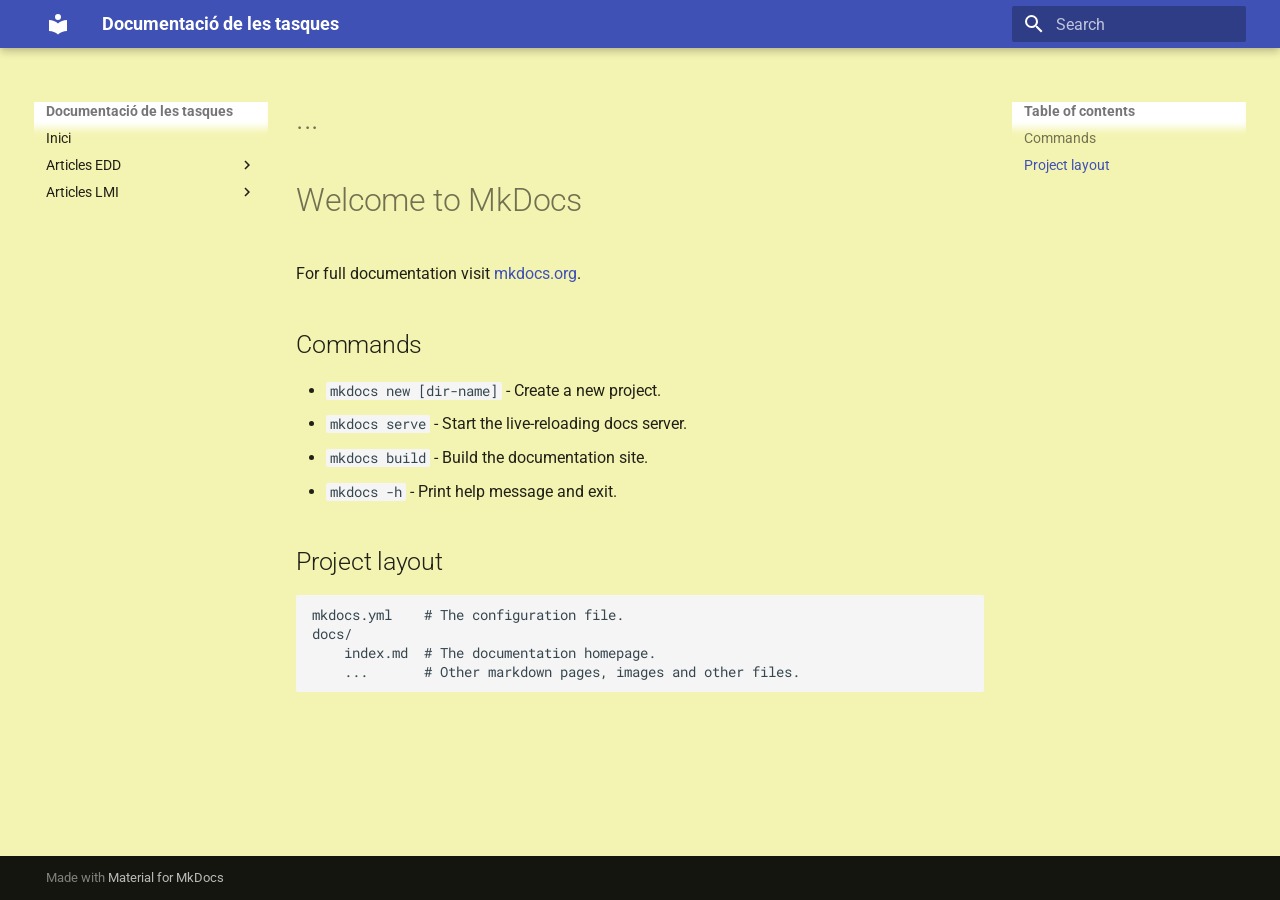
==== commit 489aa4bb: "Deployed e03efd2 with MkDocs version: 1.6.1" ====
--- a/edd/docs/index.html
+++ b/edd/docs/index.html
@@ -579,6 +579,8 @@
               
               <article class="md-content__inner md-typeset">
                 
+<div class="custom-header"><h1>...</h1></div>
+
                   
 
 
@@ -611,6 +613,7 @@
 
 
                 
+
               </article>
             </div>
           
--- a/overrides/extra.css
+++ b/overrides/extra.css
@@ -0,0 +1,7 @@
+body {
+    background-color: rgb(244, 244, 178);
+}
+
+h1 {
+    color: #000000;
+}
